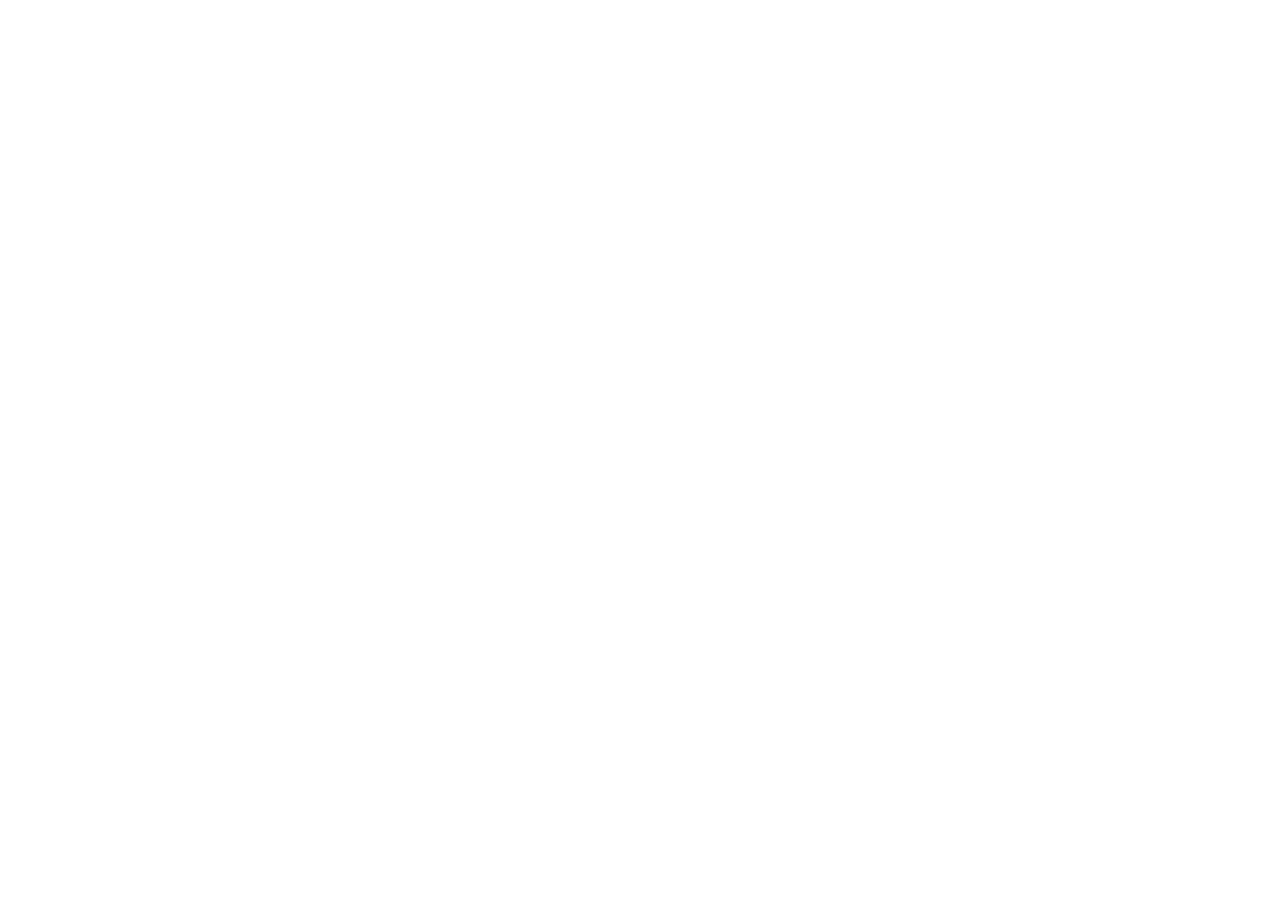
==== jhonnes.html @ a05415ae "Add files via upload" ====
<!DOCTYPE html>
<html lang="en">
<head>
    <meta charset="UTF-8">
    <meta name="viewport" content="width=device-width, initial-scale=1.0">
    <title>tarefas</title>
</head>
<body onload="tarefas()">
    <script src="script.js"></script>
    
</body>
</html>
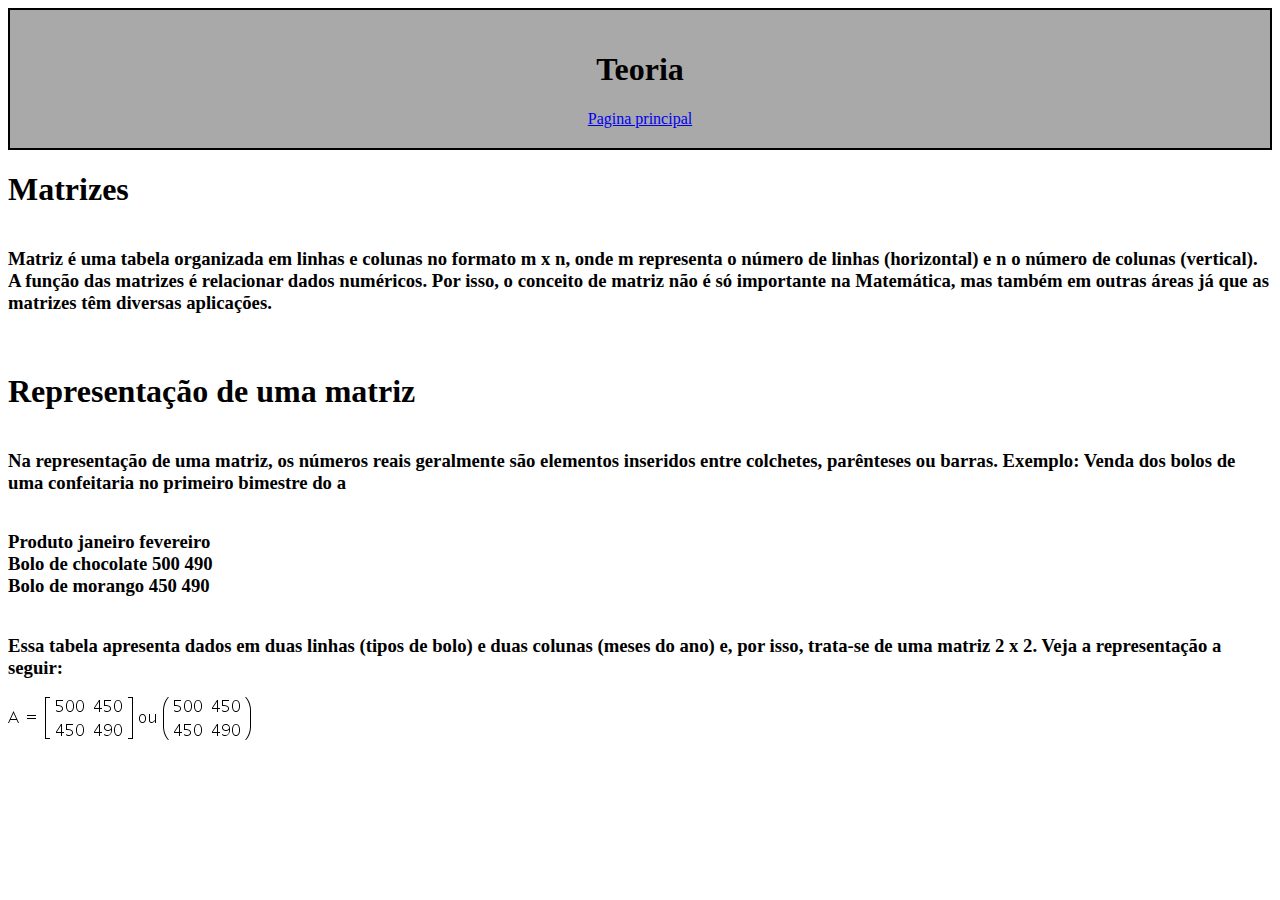
==== commit 20b9adac: "Add files via upload" ====
--- a/jhonnes.html
+++ b/jhonnes.html
@@ -3,10 +3,35 @@
 <head>
     <meta charset="UTF-8">
     <meta name="viewport" content="width=device-width, initial-scale=1.0">
-    <title>tarefas</title>
+    <link rel="stylesheet" href="style.css">
+    <title>Document</title>
 </head>
-<body onload="tarefas()">
-    <script src="script.js"></script>
-    
+<body>
+    <header>
+        <h1>Teoria</h1>
+        <a href="index.html">Pagina principal</a>
+    </header>
+    <h1 class="teoria">Matrizes</h1>
+        <h3 class="Teoria1">
+             Matriz é uma tabela organizada em linhas e colunas no formato m x n, onde m representa o número de linhas (horizontal) e n o número de colunas (vertical).
+            A função das matrizes é relacionar dados numéricos. Por isso, o conceito de matriz não é só importante na Matemática, mas também em outras áreas já que as matrizes têm diversas aplicações.
+        </h3><br>
+
+        <h1>Representação de uma matriz</h1>
+        <h3>Na representação de uma matriz, os números reais geralmente são elementos inseridos entre colchetes, parênteses ou barras.
+            Exemplo: Venda dos bolos de uma confeitaria no primeiro bimestre do a
+        </h3>
+
+        <h3>
+            Produto                      janeiro   fevereiro
+            <br>	             	
+            Bolo de chocolate             500       490
+            <br>	                 	  
+            Bolo de morango               450	    490	              
+        </h3>
+        <h3>
+            Essa tabela apresenta dados em duas linhas (tipos de bolo) e duas colunas (meses do ano) e, por isso, trata-se de uma matriz 2 x 2. Veja a representação a seguir:
+        </h3>
+        <img src="[data-uri]" alt="">
 </body>
 </html>--- a/style.css
+++ b/style.css
@@ -0,0 +1,89 @@
+.titulo{
+    text-align: center;
+    align-items: center;
+}
+body{
+    display: grid;
+    grid-template-areas: 
+    "cabe" "cabe"
+    "brac" "brac"
+    "prin" "prin"
+    "roda" "roda";
+}
+.verde{
+    color: green;
+}
+.vermelho{
+    color: red;
+}
+
+header{
+    background-color: darkgrey;
+    color: black;
+    padding: 20px;
+    text-align: center;
+    align-items: center;
+    border: solid 2px black;
+}
+nav{
+    background-color: #555;
+    color: #fff;
+    padding: 10px;
+}
+nav ul {
+    list-style-type: none;
+    padding: 0;
+    margin: 0;
+    display: flex;
+    justify-content: center;
+}
+nav ul li{
+    color: #fff;
+    text-decoration: none;
+}
+nav ul li a{
+    margin: 0 10px;
+}
+main{
+    border: solid 2px black;
+}
+.rodape{
+    background-color: darkgrey;
+    color: black;
+    height: auto;
+    width: 100%;
+    font-size: 14px;
+    font-family: helvetica;
+    border: solid black 2px;
+}
+.rodape a{
+    text-decoration: none;
+    color: white;
+}
+.rodape p{
+    margin-bottom: 5px;
+}
+.rodape-div{
+    display: flex;
+    flex-wrap: wrap;
+    width:100%;
+    margin: auto;
+    align-items: stretch;
+    padding: 60px 10px 40px 10px;
+}
+.rodape-div-1, .rodape-div-2, .rodape-div-3, .rodape-div-4{
+    display: flex;
+    width: calc(100% / 4 - 20px);
+    padding: 10px;
+}
+.rodape span{
+    font-size: 20px;
+    color: white;
+}
+.rodape-direitos{
+    width: calc(100% - 20px);
+    background-color: black;
+    padding: 10px;
+    margin: 0px;
+    text-align: center;
+}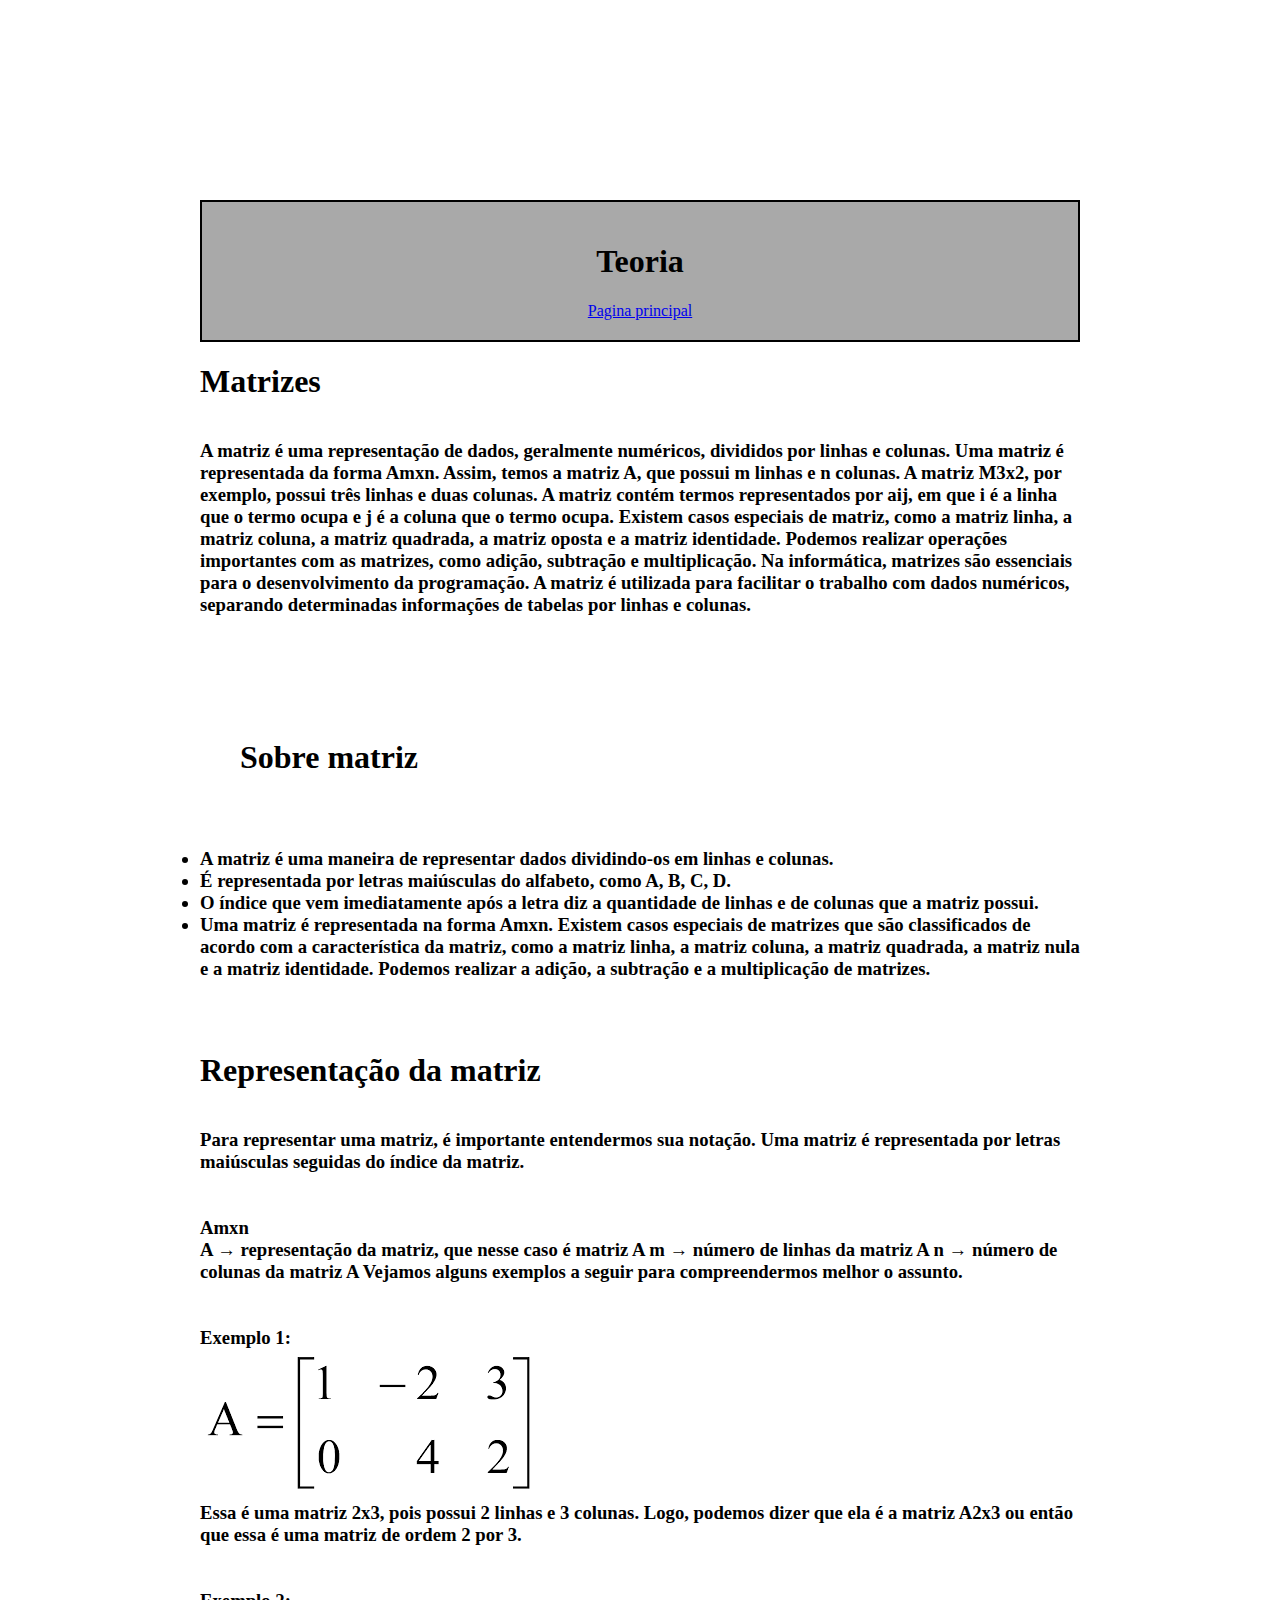
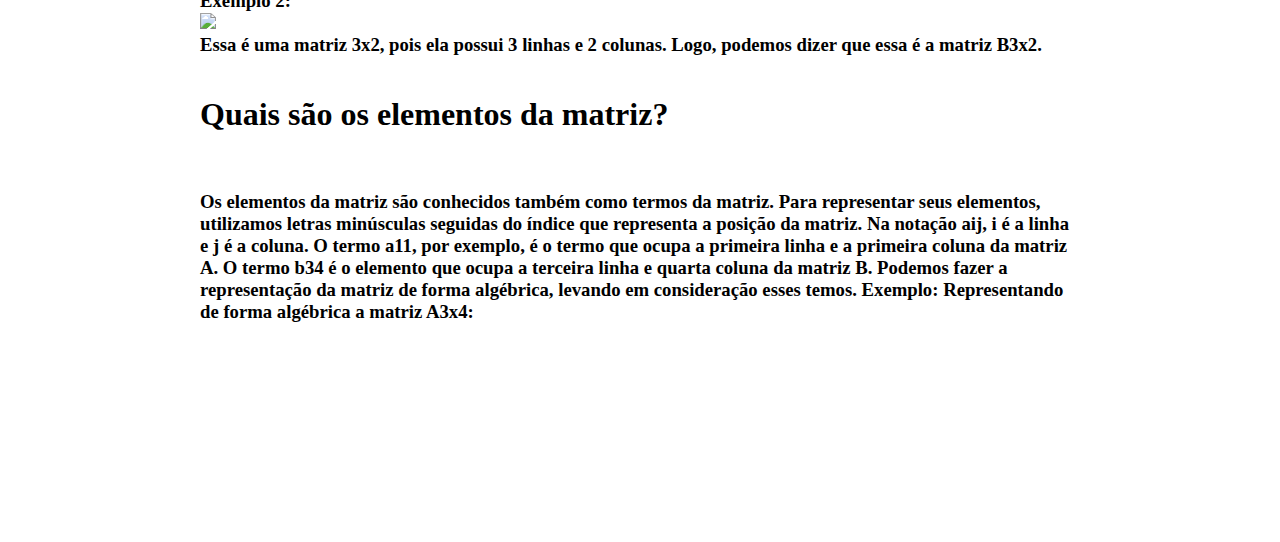
==== commit e088ba01: "Add files via upload" ====
--- a/jhonnes.html
+++ b/jhonnes.html
@@ -13,25 +13,66 @@
     </header>
     <h1 class="teoria">Matrizes</h1>
         <h3 class="Teoria1">
-             Matriz é uma tabela organizada em linhas e colunas no formato m x n, onde m representa o número de linhas (horizontal) e n o número de colunas (vertical).
-            A função das matrizes é relacionar dados numéricos. Por isso, o conceito de matriz não é só importante na Matemática, mas também em outras áreas já que as matrizes têm diversas aplicações.
-        </h3><br>
+            A matriz é uma representação de dados, geralmente numéricos, divididos por linhas e colunas.
+            Uma matriz é representada da forma Amxn. Assim, temos a matriz A, que possui m linhas e n colunas. 
+            A matriz M3x2, por exemplo, possui três linhas e duas colunas. A matriz contém termos representados por aij,
+            em que i é a linha que o termo ocupa e j é a coluna que o termo ocupa.
+            Existem casos especiais de matriz, como a matriz linha, a matriz coluna, a matriz quadrada, a matriz oposta e a matriz identidade.
+            Podemos realizar operações importantes com as matrizes, como adição, subtração e multiplicação.
+            Na informática, matrizes são essenciais para o desenvolvimento da programação. 
+            A matriz é utilizada para facilitar o trabalho com dados numéricos, separando determinadas informações de tabelas por linhas e colunas.
+           </h3><br>
 
-        <h1>Representação de uma matriz</h1>
-        <h3>Na representação de uma matriz, os números reais geralmente são elementos inseridos entre colchetes, parênteses ou barras.
-            Exemplo: Venda dos bolos de uma confeitaria no primeiro bimestre do a
-        </h3>
+       <p><h1> <ul>Sobre matriz</h1>
+     <h3><li> A matriz é uma maneira de representar dados dividindo-os em linhas e colunas.</li>
+        
+       <li> É representada por letras maiúsculas do alfabeto, como A, B, C, D.</li>
+        
+       <li> O índice que vem imediatamente após a letra diz a quantidade de linhas e de colunas que a matriz possui. </li>
+        
+        <li>Uma matriz é representada na forma Amxn.
+        Existem casos especiais de matrizes que são classificados de acordo com a característica da matriz, como a matriz linha, a matriz coluna,
+        a matriz quadrada, a matriz nula e a matriz identidade.
+        Podemos realizar a adição, a subtração e a multiplicação de matrizes.</li></h3></ul></p>
 
-        <h3>
-            Produto                      janeiro   fevereiro
-            <br>	             	
-            Bolo de chocolate             500       490
-            <br>	                 	  
-            Bolo de morango               450	    490	              
-        </h3>
-        <h3>
-            Essa tabela apresenta dados em duas linhas (tipos de bolo) e duas colunas (meses do ano) e, por isso, trata-se de uma matriz 2 x 2. Veja a representação a seguir:
-        </h3>
-        <img src="[data-uri]" alt="">
-</body>
+       <h1> Representação da matriz</h1>
+        <h3>Para representar uma matriz, é importante entendermos sua notação. Uma matriz é representada por letras maiúsculas seguidas do índice da matriz.
+        <br> <br> <br>
+        Amxn
+        <br>
+        A → representação da matriz, que nesse caso é matriz A
+        
+        m → número de linhas da matriz A
+        
+        n → número de colunas da matriz A
+        
+        Vejamos alguns exemplos a seguir para compreendermos melhor o assunto.
+        <br> <br> <br>
+        Exemplo 1:
+        <br>
+        <img src="[data-uri]">
+        <br>
+        Essa é uma matriz 2x3, pois possui 2 linhas e 3 colunas. Logo, podemos dizer que ela é a matriz A2x3 ou então que essa é uma matriz de ordem 2 por 3.
+        <br> <br> <br>
+        Exemplo 2:
+        <br>
+        <img src="https://3.bp.blogspot.com/-1TGerkRxGos/V5gExt11DVI/AAAAAAAAAtU/e-UtuXvfZSoNjdRt4Lti38lBczvydSD3wCLcB/s1600/Mat_05.png">
+        <br>
+        Essa é uma matriz 3x2, pois ela possui 3 linhas e 2 colunas. Logo, podemos dizer que essa é a matriz B3x2. </h3>
+
+
+        <h1>Quais são os elementos da matriz?</h1><br>
+        <h3>Os elementos da matriz são conhecidos também como termos da matriz. Para representar seus elementos, utilizamos letras minúsculas seguidas
+             do índice que representa a posição da matriz. Na notação aij, i é a linha e j é a coluna.
+        
+        O termo a11, por exemplo, é o termo que ocupa a primeira linha e a primeira coluna da matriz A.
+        O termo b34 é o elemento que ocupa a terceira linha e quarta coluna da matriz B. Podemos fazer a representação
+        da matriz de forma algébrica, levando em consideração esses temos.
+        
+        Exemplo:
+        
+        Representando de forma algébrica a matriz A3x4:</h3>
+
+
+
 </html>--- a/style.css
+++ b/style.css
@@ -10,6 +10,12 @@
     "prin" "prin"
     "roda" "roda";
 }
+
+body{
+    margin: 200px;
+}
+
+
 .verde{
     color: green;
 }
@@ -86,4 +92,9 @@
     padding: 10px;
     margin: 0px;
     text-align: center;
+}
+
+
+.dissertativas{
+    
 }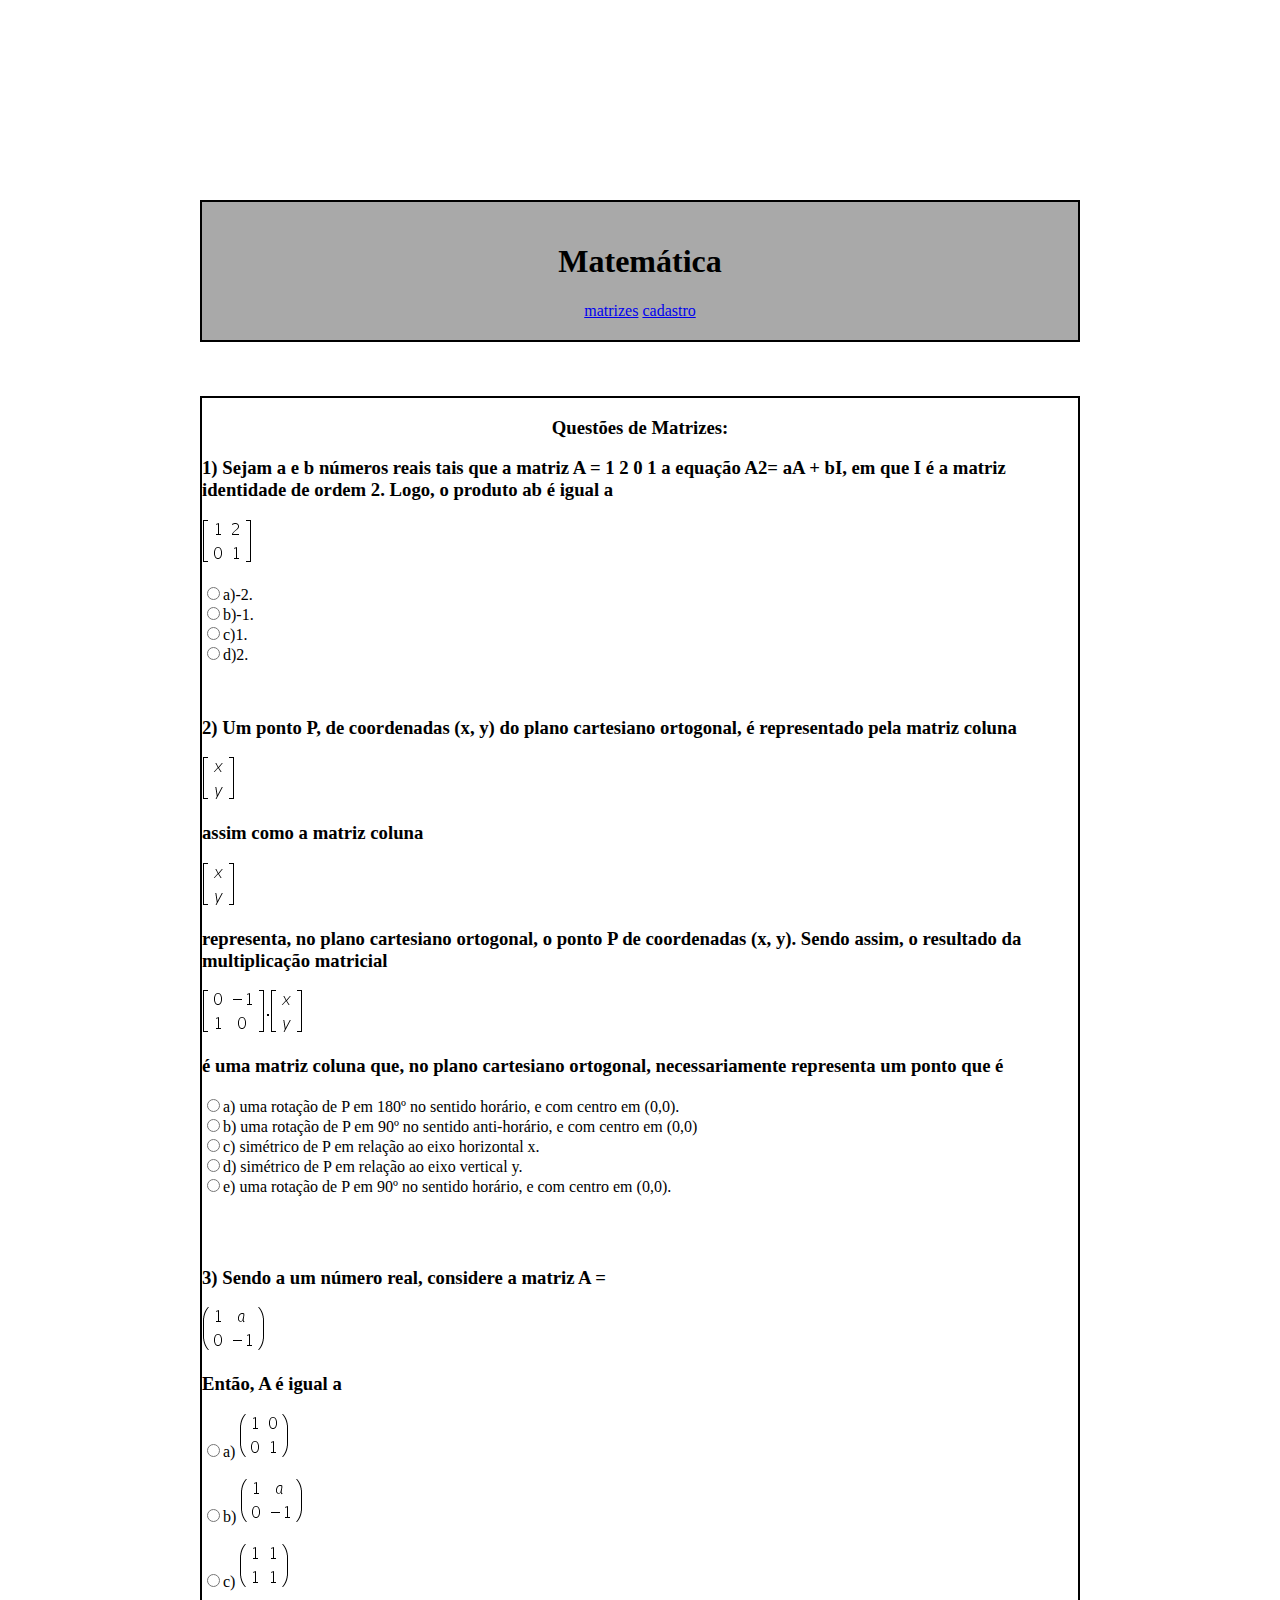
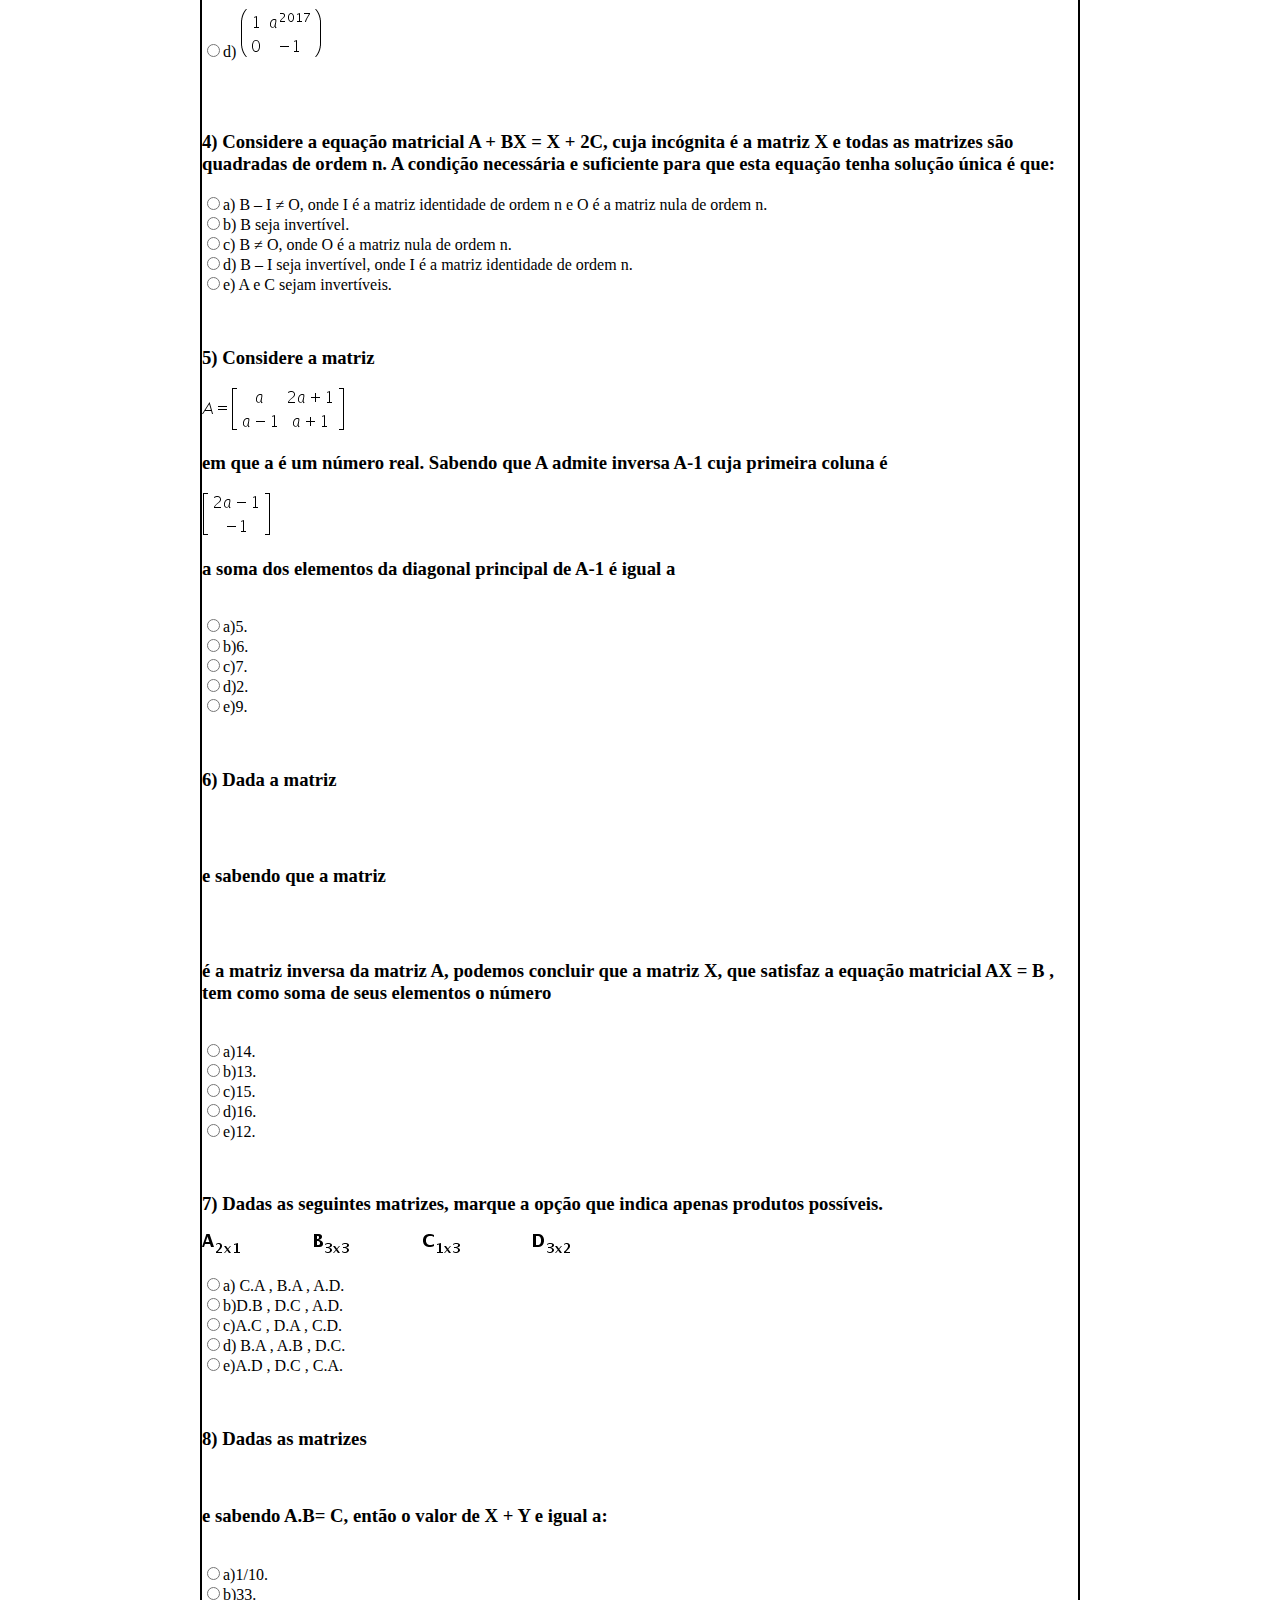
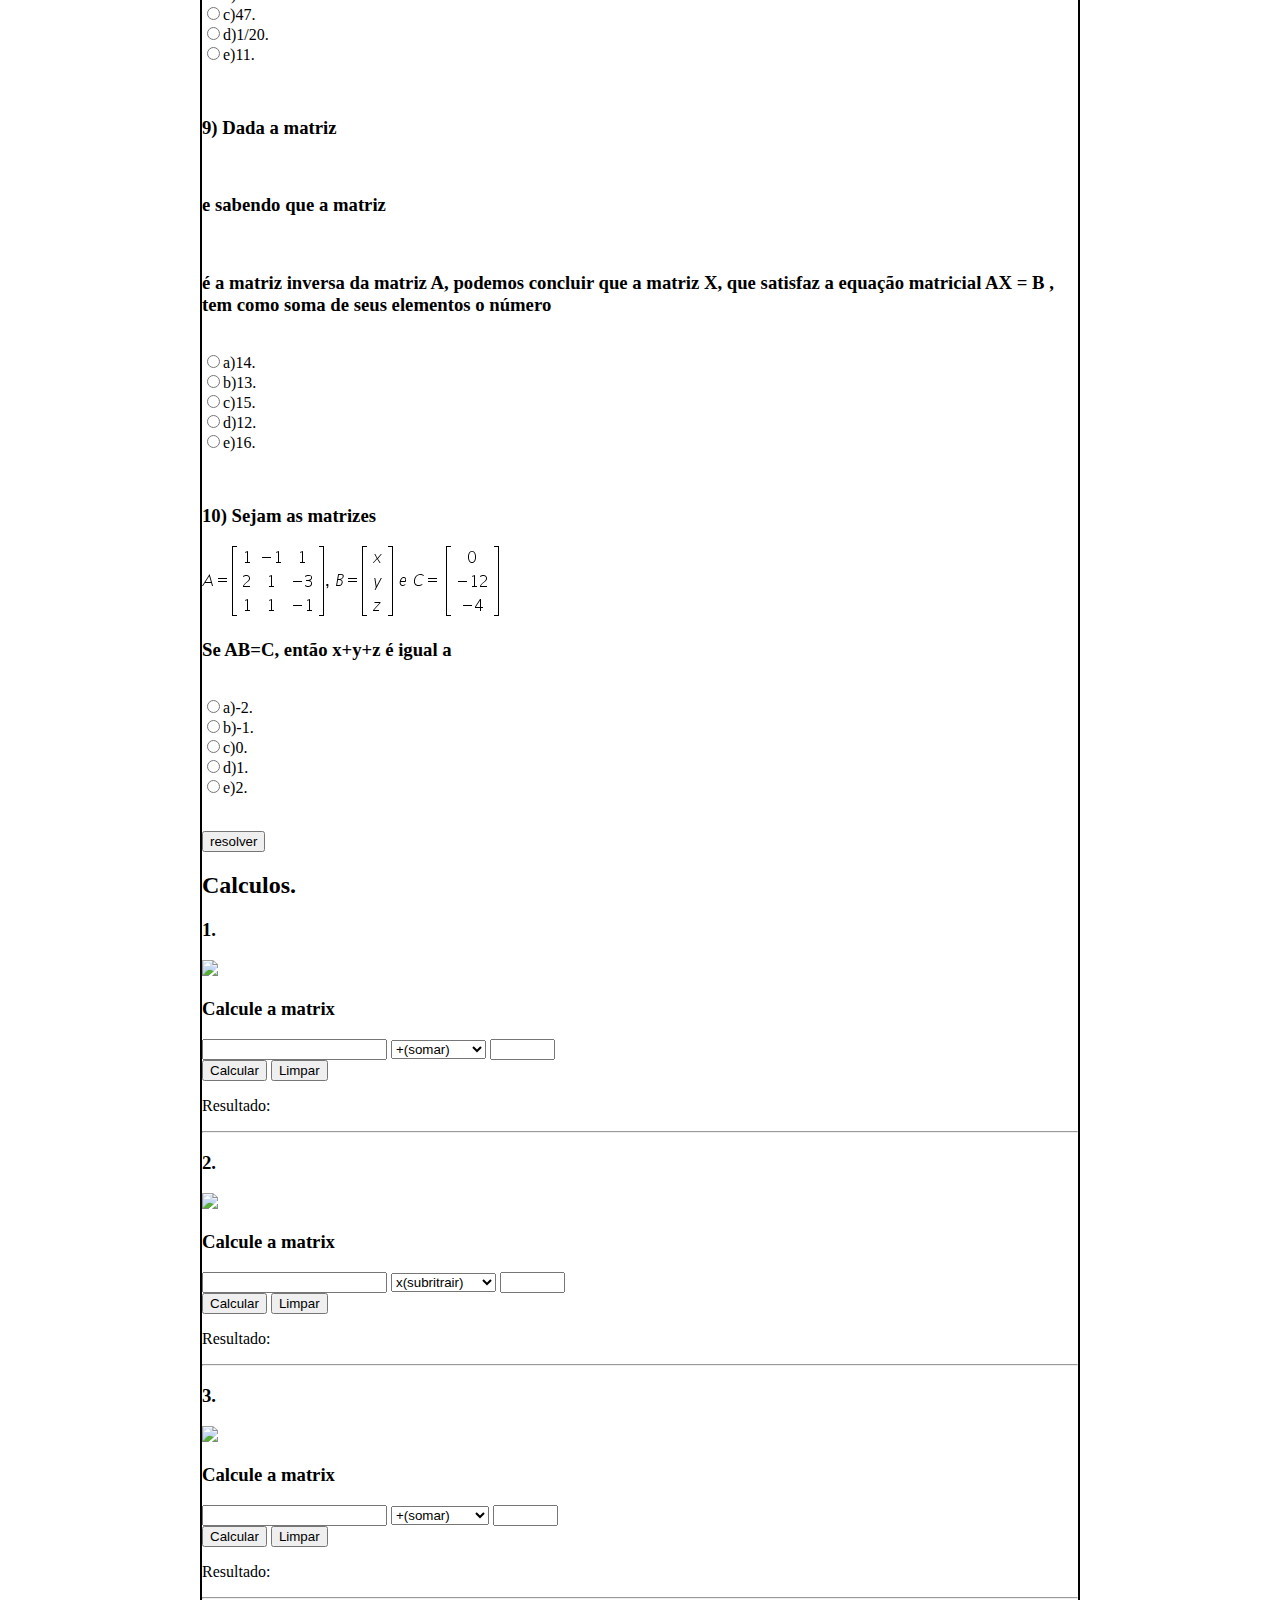
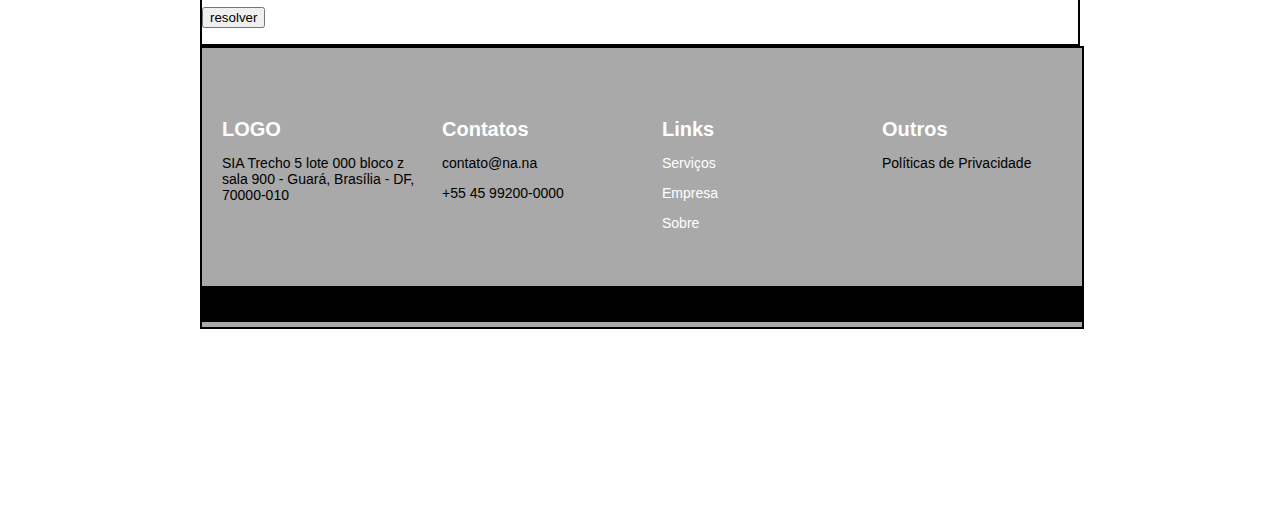
==== commit 4e700f4a: "Update jhonnes.html" ====
--- a/jhonnes.html
+++ b/jhonnes.html
@@ -4,75 +4,275 @@
     <meta charset="UTF-8">
     <meta name="viewport" content="width=device-width, initial-scale=1.0">
     <link rel="stylesheet" href="style.css">
-    <title>Document</title>
+    <title>tarefas</title>
 </head>
-<body>
+<body onload="inclui_nome()">
     <header>
-        <h1>Teoria</h1>
-        <a href="index.html">Pagina principal</a>
+                <h1>Matemática</h1>
+                <a href="jhonnes.html">matrizes</a>
+                <a href="cadastro.html">cadastro</a>
+
     </header>
-    <h1 class="teoria">Matrizes</h1>
-        <h3 class="Teoria1">
-            A matriz é uma representação de dados, geralmente numéricos, divididos por linhas e colunas.
-            Uma matriz é representada da forma Amxn. Assim, temos a matriz A, que possui m linhas e n colunas. 
-            A matriz M3x2, por exemplo, possui três linhas e duas colunas. A matriz contém termos representados por aij,
-            em que i é a linha que o termo ocupa e j é a coluna que o termo ocupa.
-            Existem casos especiais de matriz, como a matriz linha, a matriz coluna, a matriz quadrada, a matriz oposta e a matriz identidade.
-            Podemos realizar operações importantes com as matrizes, como adição, subtração e multiplicação.
-            Na informática, matrizes são essenciais para o desenvolvimento da programação. 
-            A matriz é utilizada para facilitar o trabalho com dados numéricos, separando determinadas informações de tabelas por linhas e colunas.
-           </h3><br>
-
-       <p><h1> <ul>Sobre matriz</h1>
-     <h3><li> A matriz é uma maneira de representar dados dividindo-os em linhas e colunas.</li>
-        
-       <li> É representada por letras maiúsculas do alfabeto, como A, B, C, D.</li>
-        
-       <li> O índice que vem imediatamente após a letra diz a quantidade de linhas e de colunas que a matriz possui. </li>
-        
-        <li>Uma matriz é representada na forma Amxn.
-        Existem casos especiais de matrizes que são classificados de acordo com a característica da matriz, como a matriz linha, a matriz coluna,
-        a matriz quadrada, a matriz nula e a matriz identidade.
-        Podemos realizar a adição, a subtração e a multiplicação de matrizes.</li></h3></ul></p>
-
-       <h1> Representação da matriz</h1>
-        <h3>Para representar uma matriz, é importante entendermos sua notação. Uma matriz é representada por letras maiúsculas seguidas do índice da matriz.
-        <br> <br> <br>
-        Amxn
-        <br>
-        A → representação da matriz, que nesse caso é matriz A
-        
-        m → número de linhas da matriz A
-        
-        n → número de colunas da matriz A
-        
-        Vejamos alguns exemplos a seguir para compreendermos melhor o assunto.
-        <br> <br> <br>
-        Exemplo 1:
-        <br>
-        <img src="[data-uri]">
-        <br>
-        Essa é uma matriz 2x3, pois possui 2 linhas e 3 colunas. Logo, podemos dizer que ela é a matriz A2x3 ou então que essa é uma matriz de ordem 2 por 3.
-        <br> <br> <br>
-        Exemplo 2:
-        <br>
-        <img src="https://3.bp.blogspot.com/-1TGerkRxGos/V5gExt11DVI/AAAAAAAAAtU/e-UtuXvfZSoNjdRt4Lti38lBczvydSD3wCLcB/s1600/Mat_05.png">
-        <br>
-        Essa é uma matriz 3x2, pois ela possui 3 linhas e 2 colunas. Logo, podemos dizer que essa é a matriz B3x2. </h3>
-
-
-        <h1>Quais são os elementos da matriz?</h1><br>
-        <h3>Os elementos da matriz são conhecidos também como termos da matriz. Para representar seus elementos, utilizamos letras minúsculas seguidas
-             do índice que representa a posição da matriz. Na notação aij, i é a linha e j é a coluna.
-        
-        O termo a11, por exemplo, é o termo que ocupa a primeira linha e a primeira coluna da matriz A.
-        O termo b34 é o elemento que ocupa a terceira linha e quarta coluna da matriz B. Podemos fazer a representação
-        da matriz de forma algébrica, levando em consideração esses temos.
-        
-        Exemplo:
-        
-        Representando de forma algébrica a matriz A3x4:</h3>
-
-
-
-</html>+    <div class="container">
+    <br>
+    <br>
+    <br>
+    <aside>
+         
+    </aside>
+    <main>
+    <h3 class="titulo"> Questões de Matrizes: </h3>
+    <p id="inclui_nome"></p>
+    <script src="script.js"></script>
+    <form class="questoes">
+        <h3>1) Sejam a e b números reais tais que a matriz A = 1 2  0 1  a equação A2= aA + bI, em que I é a matriz identidade de ordem 2. Logo, o produto ab é igual a</h3>
+        <img src="[data-uri]"><br>
+        <br><input class="alternativas" type="radio" name="questao1" value="correto">a)-2.<br>
+        <input type="radio" name="questao1" value="incorreto">b)-1.<br>
+        <input type="radio" name="questao1" value="incorreto">c)1.<br>
+        <input type="radio" name="questao1" value="incorreto">d)2. <br>
+        <p id="resp_correta_1" class="verde"></p><p id="resp_errada_1" class="vermelho"></p>
+        <br>
+        
+
+
+        <h3>2) Um ponto P, de coordenadas (x, y) do plano cartesiano ortogonal, é representado pela matriz coluna</h3>
+        <img src="[data-uri]">
+        <h3>assim como a matriz coluna</h3>
+        <img src="[data-uri]">
+        <h3>representa, no plano cartesiano ortogonal, o ponto P de coordenadas (x, y). Sendo assim, o resultado da multiplicação matricial</h3>
+        <img src="[data-uri]">
+        <h3>é uma matriz coluna que, no plano cartesiano ortogonal, necessariamente representa um ponto que é</h3>
+        <input type="radio" name="questao2" value="incorreto">a) uma rotação de P em 180º no sentido horário, e com centro em (0,0).<br>
+        <input type="radio" name="questao2" value="correto">b) uma rotação de P em 90º no sentido anti-horário, e com centro em (0,0)<br>
+        <input type="radio" name="questao2" value="incorreto">c) simétrico de P em relação ao eixo horizontal x.<br>
+        <input type="radio" name="questao2" value="incorreto">d) simétrico de P em relação ao eixo vertical y.<br>
+        <input type="radio" name="questao2" value="incorreto">e) uma rotação de P em 90º no sentido horário, e com centro em (0,0).<br>
+        <p id="resp_correta_2" class="verde"></p><p id="resp_errada_2" class="vermelho"></p>
+        <br>
+        <br>
+
+
+
+        <h3>3) Sendo a um número real, considere a matriz A =</h3>
+        <img src="[data-uri]">
+        <h3>Então, A é igual a</h3>
+        <input type="radio" name="questao3" value="incorreto">a) <img src="[data-uri]" ><br>
+        <br>
+        <input type="radio" name="questao3" value="correto">b) <img src="[data-uri]" alt=""><br>
+        <br>
+        <input type="radio" name="questao3" value="incorreto">c) <img src="[data-uri]" alt=""><br>
+        <br>
+        <input type="radio" name="questao3" value="incorreto">d) <img src="[data-uri]"><br>
+        <p id="resp_correta_3" class="verde"></p><p id="resp_errada_3" class="vermelho"></p>
+        <br>
+        <br>
+
+
+        <h3>4) Considere a equação matricial A + BX = X + 2C, cuja incógnita é a matriz X e todas as matrizes são quadradas de ordem n. A condição necessária e suficiente para que esta equação tenha solução única é que:</h3>
+        <input type="radio" name="questao4" value="incorreto">a) B – I ≠ O, onde I é a matriz identidade de ordem n e O é a matriz nula de ordem n.<br>
+        <input type="radio" name="questao4" value="incorreto">b) B seja invertível.<br>
+        <input type="radio" name="questao4" value="incorreto">c) B ≠ O, onde O é a matriz nula de ordem n.<br>
+        <input type="radio" name="questao4" value="correto">d) B – I seja invertível, onde I é a matriz identidade de ordem n.<br>
+        <input type="radio" name="questao4" value="incorreto">e) A e C sejam invertíveis. <br>
+        <p id="resp_correta_4" class="verde"></p><p id="resp_errada_4" class="vermelho"></p>
+        <br>
+
+
+
+        <h3>5) Considere a matriz</h3>
+        <img src="[data-uri]" alt="">
+        <h3> em que a é um número real. Sabendo que A admite inversa A-1 cuja primeira coluna é</h3>
+        <img src="[data-uri]" alt="">
+        <h3>a soma dos elementos da diagonal principal de A-1 é igual a</h3>
+        <br><input type="radio" name="questao5" value="correto">a)5. <br>
+        <input type="radio" name="questao5" value="incorreto">b)6. <br>
+        <input type="radio" name="questao5" value="incorreto">c)7. <br>
+        <input type="radio" name="questao5" value="incorreto">d)2.<br>
+        <input type="radio" name="questao5" value="incorreto">e)9. <br>
+        <p id="resp_correta_5" class="verde"></p><p id="resp_errada_5" class="vermelho"></p>
+        <br>
+
+
+
+        <h3>6) Dada a matriz</h3><br>
+        <img src="https://static.todamateria.com.br/upload/im/ag/image-535.jpg?auto_optimize=low" alt="">
+        <h3>e sabendo que a matriz</h3><br>
+        <img src="https://static.todamateria.com.br/upload/im/ag/image-536.jpg?auto_optimize=low" alt="">
+        <h3>é a matriz inversa da matriz A, podemos concluir que a matriz X, que satisfaz a equação matricial AX = B , tem como soma de seus elementos o número</h3>
+        <br><input type="radio" name="questao6" value="incorreto">a)14. <br>
+        <input type="radio" name="questao6" value="correto">b)13. <br>
+        <input type="radio" name="questao6" value="incorreto">c)15. <br>
+        <input type="radio" name="questao6" value="incorreto">d)16. <br>
+        <input type="radio" name="FHV3wYJD5Ry0fB7wntQzi7CnfIecuwCPwfKXmpEVKjSUUjCFogyIF9cFdGqTkwBsbsD8alOCPZ1C3Xco6AwbgNuTaiBkUbNJOxMnUIZPK2KRUKOTyn
+        
+        
+        
+    
+        " value="incorreto">e)12. <br>
+        <p id="resp_correta_6" class="verde"></p><p id="resp_errada_6" class="vermelho"></p>
+        <br>
+
+
+
+        <h3>7) Dadas as seguintes matrizes, marque a opção que indica apenas produtos possíveis.</h3>
+        <img src="[data-uri]" alt=""><br>
+        <br><input type="radio" name="questao7" value="incorreto">a) C.A , B.A , A.D. <br>
+        <input type="radio" name="questao7" value="incorreto">b)D.B , D.C , A.D. <br>
+        <input type="radio" name="questao7" value="correto">c)A.C , D.A , C.D. <br>
+        <input type="radio" name="questao7" value="incorreto">d) B.A , A.B , D.C. <br>
+        <input type="radio" name="questao7" value="incorreto">e)A.D , D.C , C.A.<br>
+        <p id="resp_correta_7" class="verde"></p><p id="resp_errada_7" class="vermelho"></p>
+        <br>
+
+
+
+        <h3>8) Dadas as matrizes</h3> 
+        <img src="https://static.todamateria.com.br/upload/im/ag/image-534.jpg?auto_optimize=low" alt="">
+        <h3>e sabendo A.B= C, então o valor de X + Y e igual a: </h3>
+        <br><input type="radio" name="questao8" value="incorreto">a)1/10.<br>
+        <input type="radio" name="questao8" value="incorreto">b)33. <br>
+        <input type="radio" name="questao8" value="correto">c)47. <br>
+        <input type="radio" name="questao8" value="incorreto">d)1/20. <br>
+        <input type="radio" name="questao8" value="incorreto">e)11. <br>
+        <p id="resp_correta_8" class="verde"></p><p id="resp_errada_8" class="vermelho"></p>
+        <br>
+
+
+
+        <h3>9) Dada a matriz</h3>
+        <img src="https://static.todamateria.com.br/upload/im/ag/image-535.jpg?auto_optimize=low" alt="">
+        <h3>e sabendo que a matriz</h3>
+        <img src="https://static.todamateria.com.br/upload/im/ag/image-536.jpg?auto_optimize=low" alt="">
+        <h3>é a matriz inversa da matriz A, podemos concluir que a matriz X, que satisfaz a equação matricial AX = B , tem como soma de seus elementos o número</h3>
+        <br><input type="radio" name="questao9" value="incorreto">a)14. <br>
+        <input type="radio" name="questao9" value="correto">b)13. <br>
+        <input type="radio" name="questao9" value="incorreto">c)15. <br>
+        <input type="radio" name="questao9" value="incorreto">d)12. <br>
+        <input type="radio" name="questao9" value="incorreto">e)16. <br>
+        <p id="resp_correta_9" class="verde"></p><p id="resp_errada_9" class="vermelho"></p>
+        <br>
+
+
+
+        <h3>10)  Sejam as matrizes</h3>
+        <img src=" [data-uri]" alt="">
+        <h3>Se AB=C, então x+y+z é igual a</h3>
+        <br><input type="radio" name="questao10" value="incorreto">a)-2. <br>
+        <input type="radio" name="questao10" value="correto">b)-1. <br>
+        <input type="radio" name="questao10" value="incorreto">c)0. <br>
+        <input type="radio" name="questao10" value="incorreto">d)1. <br>
+        <input type="radio" name="questao10" value="incorreto">e)2. <br>
+        <p id="resp_correta_10" class="verde"></p><p id="resp_errada_10" class="vermelho"></p>
+        <br>
+        <button type="button" onclick="funcao_resposta()">resolver</button>
+    
+        <h2 class="dissertativas">Calculos.</h2>
+
+      <form id="matri"><!--Dissertativas-->
+        <h3>1.</h3> <img src="https://www.coladaweb.com/wp-content/uploads/2016/03/20160302-6.png">
+        <h3>Calcule a matrix</h3>
+        
+        <input type="---" id="matri">
+        <select id="operadores" onchange="ControleDeSelecao();">
+            <optgroup label="Calculos">
+                <option value="+">	+(somar)</option>
+                <option value="-">	-(subtrair)</option>
+            </optgroup>
+        </select>
+    <input type="text" id="txtValor2" size="5"><br>		
+    <input type="button" onclick="Calcular('coefA', 'coefB')" value="Calcular">
+    <input type="button" onclick="Limpar('coefA', 'coefB')" value="Limpar">
+    <p id="saida">Resultado:</p>
+    <hr>		
+
+    <h3>2.</h3> <img src="https://www.matematica.pt/images/faq/multiplicar-matrizes-impossivel.png">
+    <h3>Calcule a matrix</h3>
+    
+    <input type="---" id="matri">
+    <select id="operadores" onchange="ControleDeSelecao();">
+        <optgroup label="Calculos">
+            <option value="*">	x(subritrair)</option>
+            <option value="/">	:(dividir)</option>
+        </optgroup>
+    </select>
+<input type="text" id="txtValor2" size="5"><br>		
+<input type="button" onclick="Calcular('coefA', 'coefB')" value="Calcular">
+<input type="button" onclick="Limpar('coefA', 'coefB')" value="Limpar">
+<p id="saida">Resultado:</p>
+<hr>		
+
+<h3>3.</h3> <img src="https://pt-static.z-dn.net/files/da7/7f1aef79943a37b806f1c349756d7933.jpg">
+<h3>Calcule a matrix</h3>
+
+<input type="---" id="matri">
+<select id="operadores" onchange="ControleDeSelecao();">
+    <optgroup label="Calculos">
+        <option value="+">	+(somar)</option>
+        <option value="-">	-(subitrair)</option>
+    </optgroup>
+</select>
+<input type="text" id="txtValor2" size="5"><br>		
+<input type="button" onclick="Calcular('coefA', 'coefB')" value="Calcular">
+<input type="button" onclick="Limpar('coefA', 'coefB')" value="Limpar">
+<p id="saida">Resultado:</p>
+<hr>		
+
+
+
+
+        <button type="button" id="solveEquation">resolver</button>
+        <p id="result"></p>
+    </form>
+
+
+
+    
+    <p id="quantos_acertos"></p>
+    </main>
+    <footer class="rodape" id="contato">
+        <div class="rodape-div">
+    
+            <div class="rodape-div-1">
+                <div class="rodape-div-1-coluna">
+                    <!-- elemento -->
+                    <span><b>LOGO</b></span>
+                    <p>SIA Trecho 5 lote 000 bloco z sala 900 - Guará, Brasília - DF, 70000-010</p>
+                </div>
+            </div>
+    
+            <div class="rodape-div-2">
+                <div class="rodape-div-2-coluna">
+                    <!-- elemento -->
+                    <span><b>Contatos</b></span>
+                    <p>contato@na.na</p>
+                    <p>+55 45 99200-0000</p>
+                </div>
+            </div>
+    
+            <div class="rodape-div-3">
+                <div class="rodape-div-3-coluna">
+                    <!-- elemento -->
+                    <span><b>Links</b></span>
+                    <p><a href="#servicos">Serviços</a></p>
+                    <p><a href="#empresa">Empresa</a></p>
+                    <p><a href="#sobre">Sobre</a></p>
+                </div>
+            </div>
+    
+            <div class="rodape-div-4">
+                <div class="rodape-div-4-coluna">
+                    <!-- elemento -->
+                    <span><b>Outros</b></span>
+                    <p>Políticas de Privacidade</p>
+                </div>
+            </div>
+    
+        </div>
+        <p class="rodape-direitos">Copyright © 2023 – Todos os Direitos Reservados.</p>
+    </footer>
+
+    </div>
+</body>
+
+</html>
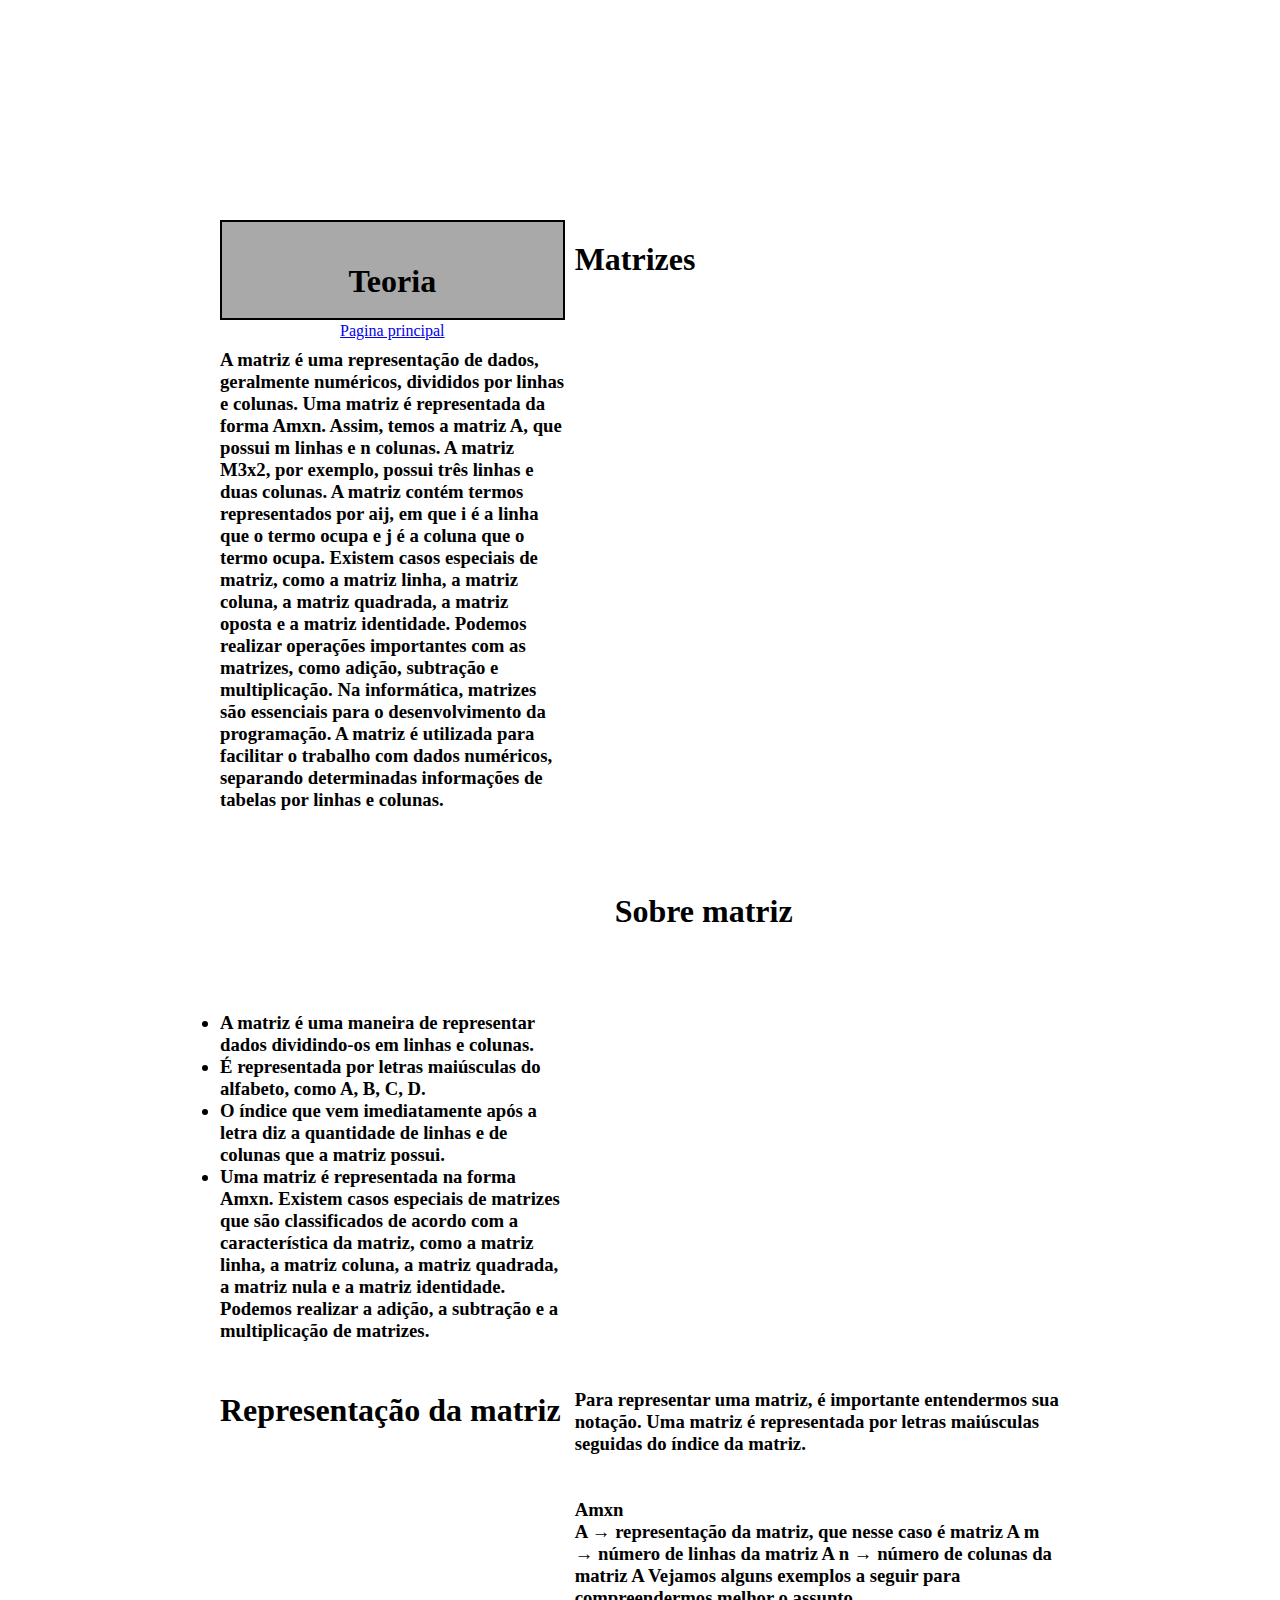
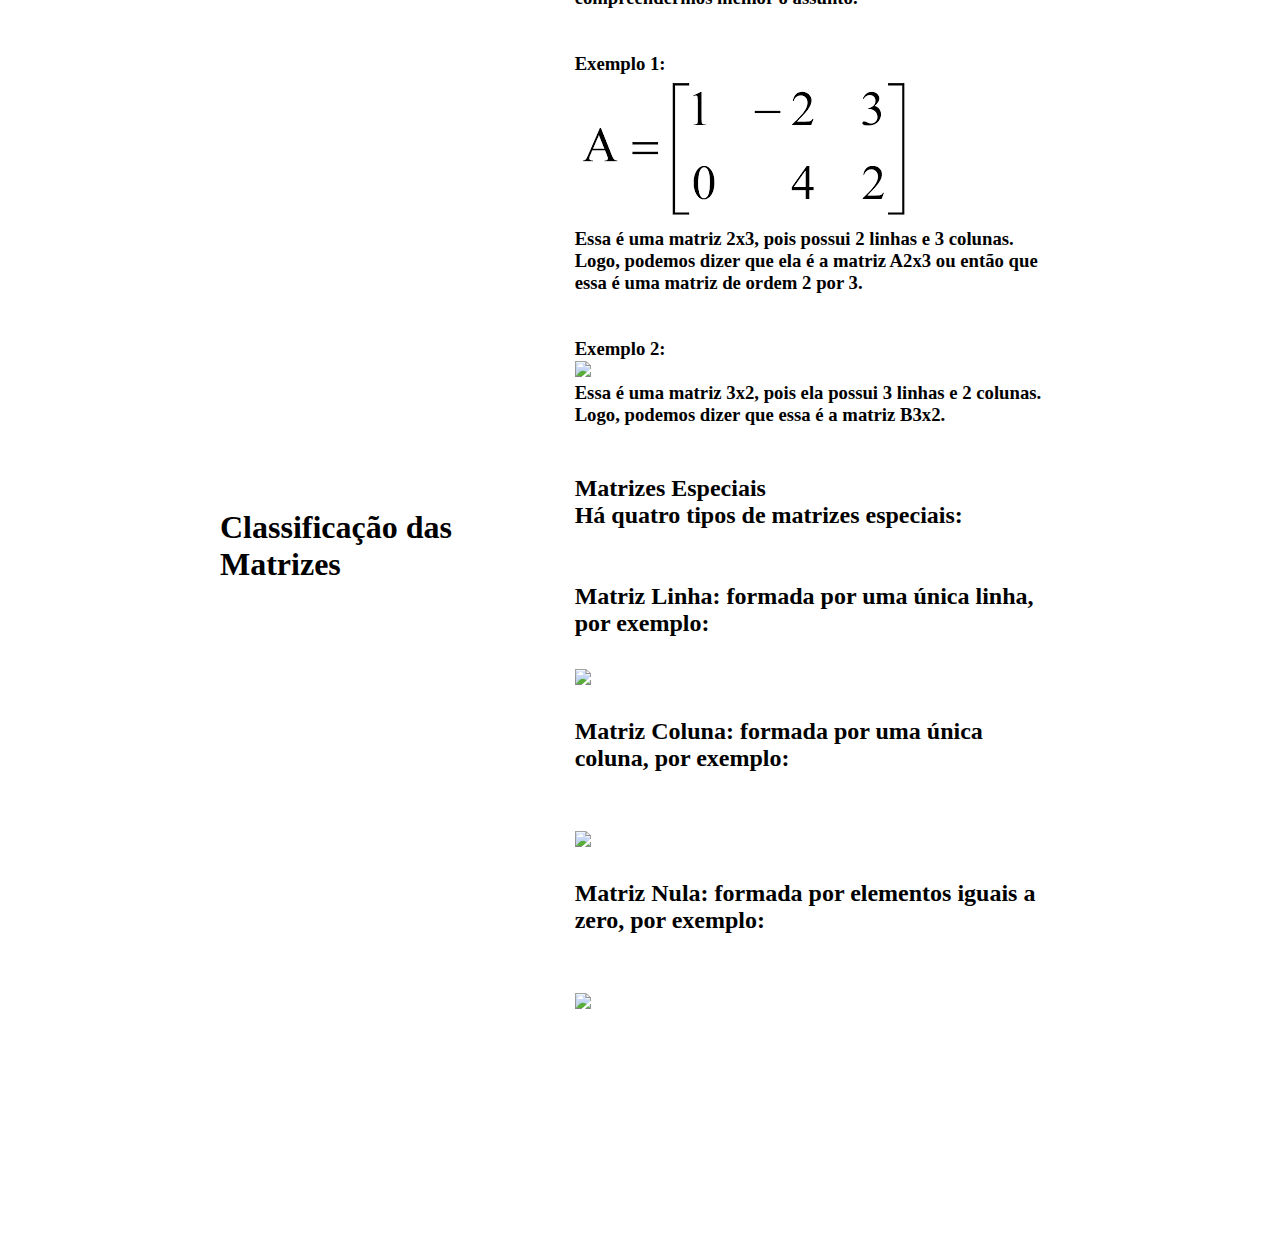
==== commit 49a34f7b: "Add files via upload" ====
--- a/jhonnes.html
+++ b/jhonnes.html
@@ -1,278 +1,79 @@
-<!DOCTYPE html>
-<html lang="en">
-<head>
-    <meta charset="UTF-8">
-    <meta name="viewport" content="width=device-width, initial-scale=1.0">
-    <link rel="stylesheet" href="style.css">
-    <title>tarefas</title>
-</head>
-<body onload="inclui_nome()">
-    <header>
-                <h1>Matemática</h1>
-                <a href="jhonnes.html">matrizes</a>
-                <a href="cadastro.html">cadastro</a>
-
-    </header>
-    <div class="container">
-    <br>
-    <br>
-    <br>
-    <aside>
-         
-    </aside>
-    <main>
-    <h3 class="titulo"> Questões de Matrizes: </h3>
-    <p id="inclui_nome"></p>
-    <script src="script.js"></script>
-    <form class="questoes">
-        <h3>1) Sejam a e b números reais tais que a matriz A = 1 2  0 1  a equação A2= aA + bI, em que I é a matriz identidade de ordem 2. Logo, o produto ab é igual a</h3>
-        <img src="[data-uri]"><br>
-        <br><input class="alternativas" type="radio" name="questao1" value="correto">a)-2.<br>
-        <input type="radio" name="questao1" value="incorreto">b)-1.<br>
-        <input type="radio" name="questao1" value="incorreto">c)1.<br>
-        <input type="radio" name="questao1" value="incorreto">d)2. <br>
-        <p id="resp_correta_1" class="verde"></p><p id="resp_errada_1" class="vermelho"></p>
-        <br>
-        
-
-
-        <h3>2) Um ponto P, de coordenadas (x, y) do plano cartesiano ortogonal, é representado pela matriz coluna</h3>
-        <img src="[data-uri]">
-        <h3>assim como a matriz coluna</h3>
-        <img src="[data-uri]">
-        <h3>representa, no plano cartesiano ortogonal, o ponto P de coordenadas (x, y). Sendo assim, o resultado da multiplicação matricial</h3>
-        <img src="[data-uri]">
-        <h3>é uma matriz coluna que, no plano cartesiano ortogonal, necessariamente representa um ponto que é</h3>
-        <input type="radio" name="questao2" value="incorreto">a) uma rotação de P em 180º no sentido horário, e com centro em (0,0).<br>
-        <input type="radio" name="questao2" value="correto">b) uma rotação de P em 90º no sentido anti-horário, e com centro em (0,0)<br>
-        <input type="radio" name="questao2" value="incorreto">c) simétrico de P em relação ao eixo horizontal x.<br>
-        <input type="radio" name="questao2" value="incorreto">d) simétrico de P em relação ao eixo vertical y.<br>
-        <input type="radio" name="questao2" value="incorreto">e) uma rotação de P em 90º no sentido horário, e com centro em (0,0).<br>
-        <p id="resp_correta_2" class="verde"></p><p id="resp_errada_2" class="vermelho"></p>
-        <br>
-        <br>
-
-
-
-        <h3>3) Sendo a um número real, considere a matriz A =</h3>
-        <img src="[data-uri]">
-        <h3>Então, A é igual a</h3>
-        <input type="radio" name="questao3" value="incorreto">a) <img src="[data-uri]" ><br>
-        <br>
-        <input type="radio" name="questao3" value="correto">b) <img src="[data-uri]" alt=""><br>
-        <br>
-        <input type="radio" name="questao3" value="incorreto">c) <img src="[data-uri]" alt=""><br>
-        <br>
-        <input type="radio" name="questao3" value="incorreto">d) <img src="[data-uri]"><br>
-        <p id="resp_correta_3" class="verde"></p><p id="resp_errada_3" class="vermelho"></p>
-        <br>
-        <br>
-
-
-        <h3>4) Considere a equação matricial A + BX = X + 2C, cuja incógnita é a matriz X e todas as matrizes são quadradas de ordem n. A condição necessária e suficiente para que esta equação tenha solução única é que:</h3>
-        <input type="radio" name="questao4" value="incorreto">a) B – I ≠ O, onde I é a matriz identidade de ordem n e O é a matriz nula de ordem n.<br>
-        <input type="radio" name="questao4" value="incorreto">b) B seja invertível.<br>
-        <input type="radio" name="questao4" value="incorreto">c) B ≠ O, onde O é a matriz nula de ordem n.<br>
-        <input type="radio" name="questao4" value="correto">d) B – I seja invertível, onde I é a matriz identidade de ordem n.<br>
-        <input type="radio" name="questao4" value="incorreto">e) A e C sejam invertíveis. <br>
-        <p id="resp_correta_4" class="verde"></p><p id="resp_errada_4" class="vermelho"></p>
-        <br>
-
-
-
-        <h3>5) Considere a matriz</h3>
-        <img src="[data-uri]" alt="">
-        <h3> em que a é um número real. Sabendo que A admite inversa A-1 cuja primeira coluna é</h3>
-        <img src="[data-uri]" alt="">
-        <h3>a soma dos elementos da diagonal principal de A-1 é igual a</h3>
-        <br><input type="radio" name="questao5" value="correto">a)5. <br>
-        <input type="radio" name="questao5" value="incorreto">b)6. <br>
-        <input type="radio" name="questao5" value="incorreto">c)7. <br>
-        <input type="radio" name="questao5" value="incorreto">d)2.<br>
-        <input type="radio" name="questao5" value="incorreto">e)9. <br>
-        <p id="resp_correta_5" class="verde"></p><p id="resp_errada_5" class="vermelho"></p>
-        <br>
-
-
-
-        <h3>6) Dada a matriz</h3><br>
-        <img src="https://static.todamateria.com.br/upload/im/ag/image-535.jpg?auto_optimize=low" alt="">
-        <h3>e sabendo que a matriz</h3><br>
-        <img src="https://static.todamateria.com.br/upload/im/ag/image-536.jpg?auto_optimize=low" alt="">
-        <h3>é a matriz inversa da matriz A, podemos concluir que a matriz X, que satisfaz a equação matricial AX = B , tem como soma de seus elementos o número</h3>
-        <br><input type="radio" name="questao6" value="incorreto">a)14. <br>
-        <input type="radio" name="questao6" value="correto">b)13. <br>
-        <input type="radio" name="questao6" value="incorreto">c)15. <br>
-        <input type="radio" name="questao6" value="incorreto">d)16. <br>
-        <input type="radio" name="FHV3wYJD5Ry0fB7wntQzi7CnfIecuwCPwfKXmpEVKjSUUjCFogyIF9cFdGqTkwBsbsD8alOCPZ1C3Xco6AwbgNuTaiBkUbNJOxMnUIZPK2KRUKOTyn
-        
-        
-        
-    
-        " value="incorreto">e)12. <br>
-        <p id="resp_correta_6" class="verde"></p><p id="resp_errada_6" class="vermelho"></p>
-        <br>
-
-
-
-        <h3>7) Dadas as seguintes matrizes, marque a opção que indica apenas produtos possíveis.</h3>
-        <img src="[data-uri]" alt=""><br>
-        <br><input type="radio" name="questao7" value="incorreto">a) C.A , B.A , A.D. <br>
-        <input type="radio" name="questao7" value="incorreto">b)D.B , D.C , A.D. <br>
-        <input type="radio" name="questao7" value="correto">c)A.C , D.A , C.D. <br>
-        <input type="radio" name="questao7" value="incorreto">d) B.A , A.B , D.C. <br>
-        <input type="radio" name="questao7" value="incorreto">e)A.D , D.C , C.A.<br>
-        <p id="resp_correta_7" class="verde"></p><p id="resp_errada_7" class="vermelho"></p>
-        <br>
-
-
-
-        <h3>8) Dadas as matrizes</h3> 
-        <img src="https://static.todamateria.com.br/upload/im/ag/image-534.jpg?auto_optimize=low" alt="">
-        <h3>e sabendo A.B= C, então o valor de X + Y e igual a: </h3>
-        <br><input type="radio" name="questao8" value="incorreto">a)1/10.<br>
-        <input type="radio" name="questao8" value="incorreto">b)33. <br>
-        <input type="radio" name="questao8" value="correto">c)47. <br>
-        <input type="radio" name="questao8" value="incorreto">d)1/20. <br>
-        <input type="radio" name="questao8" value="incorreto">e)11. <br>
-        <p id="resp_correta_8" class="verde"></p><p id="resp_errada_8" class="vermelho"></p>
-        <br>
-
-
-
-        <h3>9) Dada a matriz</h3>
-        <img src="https://static.todamateria.com.br/upload/im/ag/image-535.jpg?auto_optimize=low" alt="">
-        <h3>e sabendo que a matriz</h3>
-        <img src="https://static.todamateria.com.br/upload/im/ag/image-536.jpg?auto_optimize=low" alt="">
-        <h3>é a matriz inversa da matriz A, podemos concluir que a matriz X, que satisfaz a equação matricial AX = B , tem como soma de seus elementos o número</h3>
-        <br><input type="radio" name="questao9" value="incorreto">a)14. <br>
-        <input type="radio" name="questao9" value="correto">b)13. <br>
-        <input type="radio" name="questao9" value="incorreto">c)15. <br>
-        <input type="radio" name="questao9" value="incorreto">d)12. <br>
-        <input type="radio" name="questao9" value="incorreto">e)16. <br>
-        <p id="resp_correta_9" class="verde"></p><p id="resp_errada_9" class="vermelho"></p>
-        <br>
-
-
-
-        <h3>10)  Sejam as matrizes</h3>
-        <img src=" [data-uri]" alt="">
-        <h3>Se AB=C, então x+y+z é igual a</h3>
-        <br><input type="radio" name="questao10" value="incorreto">a)-2. <br>
-        <input type="radio" name="questao10" value="correto">b)-1. <br>
-        <input type="radio" name="questao10" value="incorreto">c)0. <br>
-        <input type="radio" name="questao10" value="incorreto">d)1. <br>
-        <input type="radio" name="questao10" value="incorreto">e)2. <br>
-        <p id="resp_correta_10" class="verde"></p><p id="resp_errada_10" class="vermelho"></p>
-        <br>
-        <button type="button" onclick="funcao_resposta()">resolver</button>
-    
-        <h2 class="dissertativas">Calculos.</h2>
-
-      <form id="matri"><!--Dissertativas-->
-        <h3>1.</h3> <img src="https://www.coladaweb.com/wp-content/uploads/2016/03/20160302-6.png">
-        <h3>Calcule a matrix</h3>
-        
-        <input type="---" id="matri">
-        <select id="operadores" onchange="ControleDeSelecao();">
-            <optgroup label="Calculos">
-                <option value="+">	+(somar)</option>
-                <option value="-">	-(subtrair)</option>
-            </optgroup>
-        </select>
-    <input type="text" id="txtValor2" size="5"><br>		
-    <input type="button" onclick="Calcular('coefA', 'coefB')" value="Calcular">
-    <input type="button" onclick="Limpar('coefA', 'coefB')" value="Limpar">
-    <p id="saida">Resultado:</p>
-    <hr>		
-
-    <h3>2.</h3> <img src="https://www.matematica.pt/images/faq/multiplicar-matrizes-impossivel.png">
-    <h3>Calcule a matrix</h3>
-    
-    <input type="---" id="matri">
-    <select id="operadores" onchange="ControleDeSelecao();">
-        <optgroup label="Calculos">
-            <option value="*">	x(subritrair)</option>
-            <option value="/">	:(dividir)</option>
-        </optgroup>
-    </select>
-<input type="text" id="txtValor2" size="5"><br>		
-<input type="button" onclick="Calcular('coefA', 'coefB')" value="Calcular">
-<input type="button" onclick="Limpar('coefA', 'coefB')" value="Limpar">
-<p id="saida">Resultado:</p>
-<hr>		
-
-<h3>3.</h3> <img src="https://pt-static.z-dn.net/files/da7/7f1aef79943a37b806f1c349756d7933.jpg">
-<h3>Calcule a matrix</h3>
-
-<input type="---" id="matri">
-<select id="operadores" onchange="ControleDeSelecao();">
-    <optgroup label="Calculos">
-        <option value="+">	+(somar)</option>
-        <option value="-">	-(subitrair)</option>
-    </optgroup>
-</select>
-<input type="text" id="txtValor2" size="5"><br>		
-<input type="button" onclick="Calcular('coefA', 'coefB')" value="Calcular">
-<input type="button" onclick="Limpar('coefA', 'coefB')" value="Limpar">
-<p id="saida">Resultado:</p>
-<hr>		
-
-
-
-
-        <button type="button" id="solveEquation">resolver</button>
-        <p id="result"></p>
-    </form>
-
-
-
-    
-    <p id="quantos_acertos"></p>
-    </main>
-    <footer class="rodape" id="contato">
-        <div class="rodape-div">
-    
-            <div class="rodape-div-1">
-                <div class="rodape-div-1-coluna">
-                    <!-- elemento -->
-                    <span><b>LOGO</b></span>
-                    <p>SIA Trecho 5 lote 000 bloco z sala 900 - Guará, Brasília - DF, 70000-010</p>
-                </div>
-            </div>
-    
-            <div class="rodape-div-2">
-                <div class="rodape-div-2-coluna">
-                    <!-- elemento -->
-                    <span><b>Contatos</b></span>
-                    <p>contato@na.na</p>
-                    <p>+55 45 99200-0000</p>
-                </div>
-            </div>
-    
-            <div class="rodape-div-3">
-                <div class="rodape-div-3-coluna">
-                    <!-- elemento -->
-                    <span><b>Links</b></span>
-                    <p><a href="#servicos">Serviços</a></p>
-                    <p><a href="#empresa">Empresa</a></p>
-                    <p><a href="#sobre">Sobre</a></p>
-                </div>
-            </div>
-    
-            <div class="rodape-div-4">
-                <div class="rodape-div-4-coluna">
-                    <!-- elemento -->
-                    <span><b>Outros</b></span>
-                    <p>Políticas de Privacidade</p>
-                </div>
-            </div>
-    
-        </div>
-        <p class="rodape-direitos">Copyright © 2023 – Todos os Direitos Reservados.</p>
-    </footer>
-
-    </div>
-</body>
-
-</html>
+<!DOCTYPE html>
+<html lang="en">
+<head>
+    <meta charset="UTF-8">
+    <meta name="viewport" content="width=device-width, initial-scale=1.0">
+    <link rel="stylesheet" href="style.css">
+    <title>Document</title>
+</head>
+<body id="teo">
+    <header>
+        <h1>Teoria</h1>
+        <a href="index.html">Pagina principal</a>
+    </header>
+    <h1 class="teoria">Matrizes</h1>
+        <h3 class="Teoria1">
+            A matriz é uma representação de dados, geralmente numéricos, divididos por linhas e colunas.
+            Uma matriz é representada da forma Amxn. Assim, temos a matriz A, que possui m linhas e n colunas. 
+            A matriz M3x2, por exemplo, possui três linhas e duas colunas. A matriz contém termos representados por aij,
+            em que i é a linha que o termo ocupa e j é a coluna que o termo ocupa.
+            Existem casos especiais de matriz, como a matriz linha, a matriz coluna, a matriz quadrada, a matriz oposta e a matriz identidade.
+            Podemos realizar operações importantes com as matrizes, como adição, subtração e multiplicação.
+            Na informática, matrizes são essenciais para o desenvolvimento da programação. 
+            A matriz é utilizada para facilitar o trabalho com dados numéricos, separando determinadas informações de tabelas por linhas e colunas.
+           </h3><br>
+
+       <p><h1> <ul>Sobre matriz</h1>
+     <h3><li> A matriz é uma maneira de representar dados dividindo-os em linhas e colunas.</li>
+        
+       <li> É representada por letras maiúsculas do alfabeto, como A, B, C, D.</li>
+        
+       <li> O índice que vem imediatamente após a letra diz a quantidade de linhas e de colunas que a matriz possui. </li>
+        
+        <li>Uma matriz é representada na forma Amxn.
+        Existem casos especiais de matrizes que são classificados de acordo com a característica da matriz, como a matriz linha, a matriz coluna,
+        a matriz quadrada, a matriz nula e a matriz identidade.
+        Podemos realizar a adição, a subtração e a multiplicação de matrizes.</li></h3></ul></p>
+
+       <h1> Representação da matriz</h1>
+        <h3>Para representar uma matriz, é importante entendermos sua notação. Uma matriz é representada por letras maiúsculas seguidas do índice da matriz.
+        <br> <br> <br>
+        Amxn
+        <br>
+        A → representação da matriz, que nesse caso é matriz A
+        
+        m → número de linhas da matriz A
+        
+        n → número de colunas da matriz A
+        
+        Vejamos alguns exemplos a seguir para compreendermos melhor o assunto.
+        <br> <br> <br>
+        Exemplo 1:
+        <br>
+        <img src="[data-uri]">
+        <br>
+        Essa é uma matriz 2x3, pois possui 2 linhas e 3 colunas. Logo, podemos dizer que ela é a matriz A2x3 ou então que essa é uma matriz de ordem 2 por 3.
+        <br> <br> <br>
+        Exemplo 2:
+        <br>
+        <img src="https://3.bp.blogspot.com/-1TGerkRxGos/V5gExt11DVI/AAAAAAAAAtU/e-UtuXvfZSoNjdRt4Lti38lBczvydSD3wCLcB/s1600/Mat_05.png">
+        <br>
+        Essa é uma matriz 3x2, pois ela possui 3 linhas e 2 colunas. Logo, podemos dizer que essa é a matriz B3x2. </h3>
+
+
+        <h1><p>Classificação das Matrizes</p></h1>
+
+       <h2>Matrizes Especiais<br>
+        Há quatro tipos de matrizes especiais:<br><br><br>
+
+    Matriz Linha: formada por uma única linha, por exemplo:<br><br>
+    <img src="https://static.todamateria.com.br/upload/58/59/585952eba2a16-tipos-de-matrizes.jpg?auto_optimize=low">
+    <br><br>
+    Matriz Coluna: formada por uma única coluna, por exemplo:<br><br><br>
+    <img src="https://static.todamateria.com.br/upload/58/59/58595306752ef-tipos-de-matrizes.jpg?auto_optimize=low"><br><br>
+    Matriz Nula: formada por elementos iguais a zero, por exemplo:<br><br><br>
+    <img src="https://static.todamateria.com.br/upload/58/59/58595331dc868-tipos-de-matrizes.jpg?auto_optimize=low">
+
+
+</h2>
+</html>--- a/style.css
+++ b/style.css
@@ -1,100 +1,119 @@
-.titulo{
-    text-align: center;
-    align-items: center;
-}
-body{
-    display: grid;
-    grid-template-areas: 
-    "cabe" "cabe"
-    "brac" "brac"
-    "prin" "prin"
-    "roda" "roda";
-}
-
-body{
-    margin: 200px;
-}
-
-
-.verde{
-    color: green;
-}
-.vermelho{
-    color: red;
-}
-
-header{
-    background-color: darkgrey;
-    color: black;
-    padding: 20px;
-    text-align: center;
-    align-items: center;
-    border: solid 2px black;
-}
-nav{
-    background-color: #555;
-    color: #fff;
-    padding: 10px;
-}
-nav ul {
-    list-style-type: none;
-    padding: 0;
-    margin: 0;
-    display: flex;
-    justify-content: center;
-}
-nav ul li{
-    color: #fff;
-    text-decoration: none;
-}
-nav ul li a{
-    margin: 0 10px;
-}
-main{
-    border: solid 2px black;
-}
-.rodape{
-    background-color: darkgrey;
-    color: black;
-    height: auto;
-    width: 100%;
-    font-size: 14px;
-    font-family: helvetica;
-    border: solid black 2px;
-}
-.rodape a{
-    text-decoration: none;
-    color: white;
-}
-.rodape p{
-    margin-bottom: 5px;
-}
-.rodape-div{
-    display: flex;
-    flex-wrap: wrap;
-    width:100%;
-    margin: auto;
-    align-items: stretch;
-    padding: 60px 10px 40px 10px;
-}
-.rodape-div-1, .rodape-div-2, .rodape-div-3, .rodape-div-4{
-    display: flex;
-    width: calc(100% / 4 - 20px);
-    padding: 10px;
-}
-.rodape span{
-    font-size: 20px;
-    color: white;
-}
-.rodape-direitos{
-    width: calc(100% - 20px);
-    background-color: black;
-    padding: 10px;
-    margin: 0px;
-    text-align: center;
-}
-
-
-.dissertativas{
-    
+.titulo{
+    text-align: center;
+    align-items: center;
+}
+body{
+    display: grid;
+    grid-template-areas: 
+    "cabe" "cabe"
+    "brac" "brac"
+    "prin" "prin"
+    "roda" "roda";
+}
+
+body{
+    margin: 200px;
+}
+
+
+.verde{
+    color: green;
+}
+.vermelho{
+    color: red;
+}
+
+header{
+    background-color: darkgrey;
+    color: black;
+    padding: 20px;
+    text-align: center;
+    align-items: center;
+    border: solid 2px black;
+}
+
+
+nav{
+    background-color: #555;
+    color: #fff;
+    padding: 10px;
+}
+nav ul {
+    list-style-type: none;
+    padding: 0;
+    margin: 0;
+    display: flex;
+    justify-content: center;
+}
+nav ul li{
+    color: #fff;
+    text-decoration: none;
+}
+nav ul li a{
+    margin: 0 10px;
+}
+main{
+    border: solid 2px black;
+}
+.rodape{
+    background-color: darkgrey;
+    color: black;
+    height: auto;
+    width: 100%;
+    font-size: 14px;
+    font-family: helvetica;
+    border: solid black 2px;
+}
+.rodape a{
+    text-decoration: none;
+    color: white;
+}
+.rodape p{
+    margin-bottom: 5px;
+}
+.rodape-div{
+    display: flex;
+    flex-wrap: wrap;
+    width:100%;
+    margin: auto;
+    align-items: stretch;
+    padding: 60px 10px 40px 10px;
+}
+.rodape-div-1, .rodape-div-2, .rodape-div-3, .rodape-div-4{
+    display: flex;
+    width: calc(100% / 4 - 20px);
+    padding: 10px;
+}
+.rodape span{
+    font-size: 20px;
+    color: white;
+}
+.rodape-direitos{
+    width: calc(100% - 20px);
+    background-color: black;
+    padding: 10px;
+    margin: 0px;
+    text-align: center;
+}
+
+
+.dissertativas{
+    
+}
+
+#teo{
+    margin: 200px;
+    padding: 20px;
+}
+
+
+
+body{
+    display:grid;
+    grid-template-areas:
+    "pr pr"
+    "se se"
+    "ul ul";
+    grid-gap: 10px;
+    grid-template-rows: 100px auto auto;
 }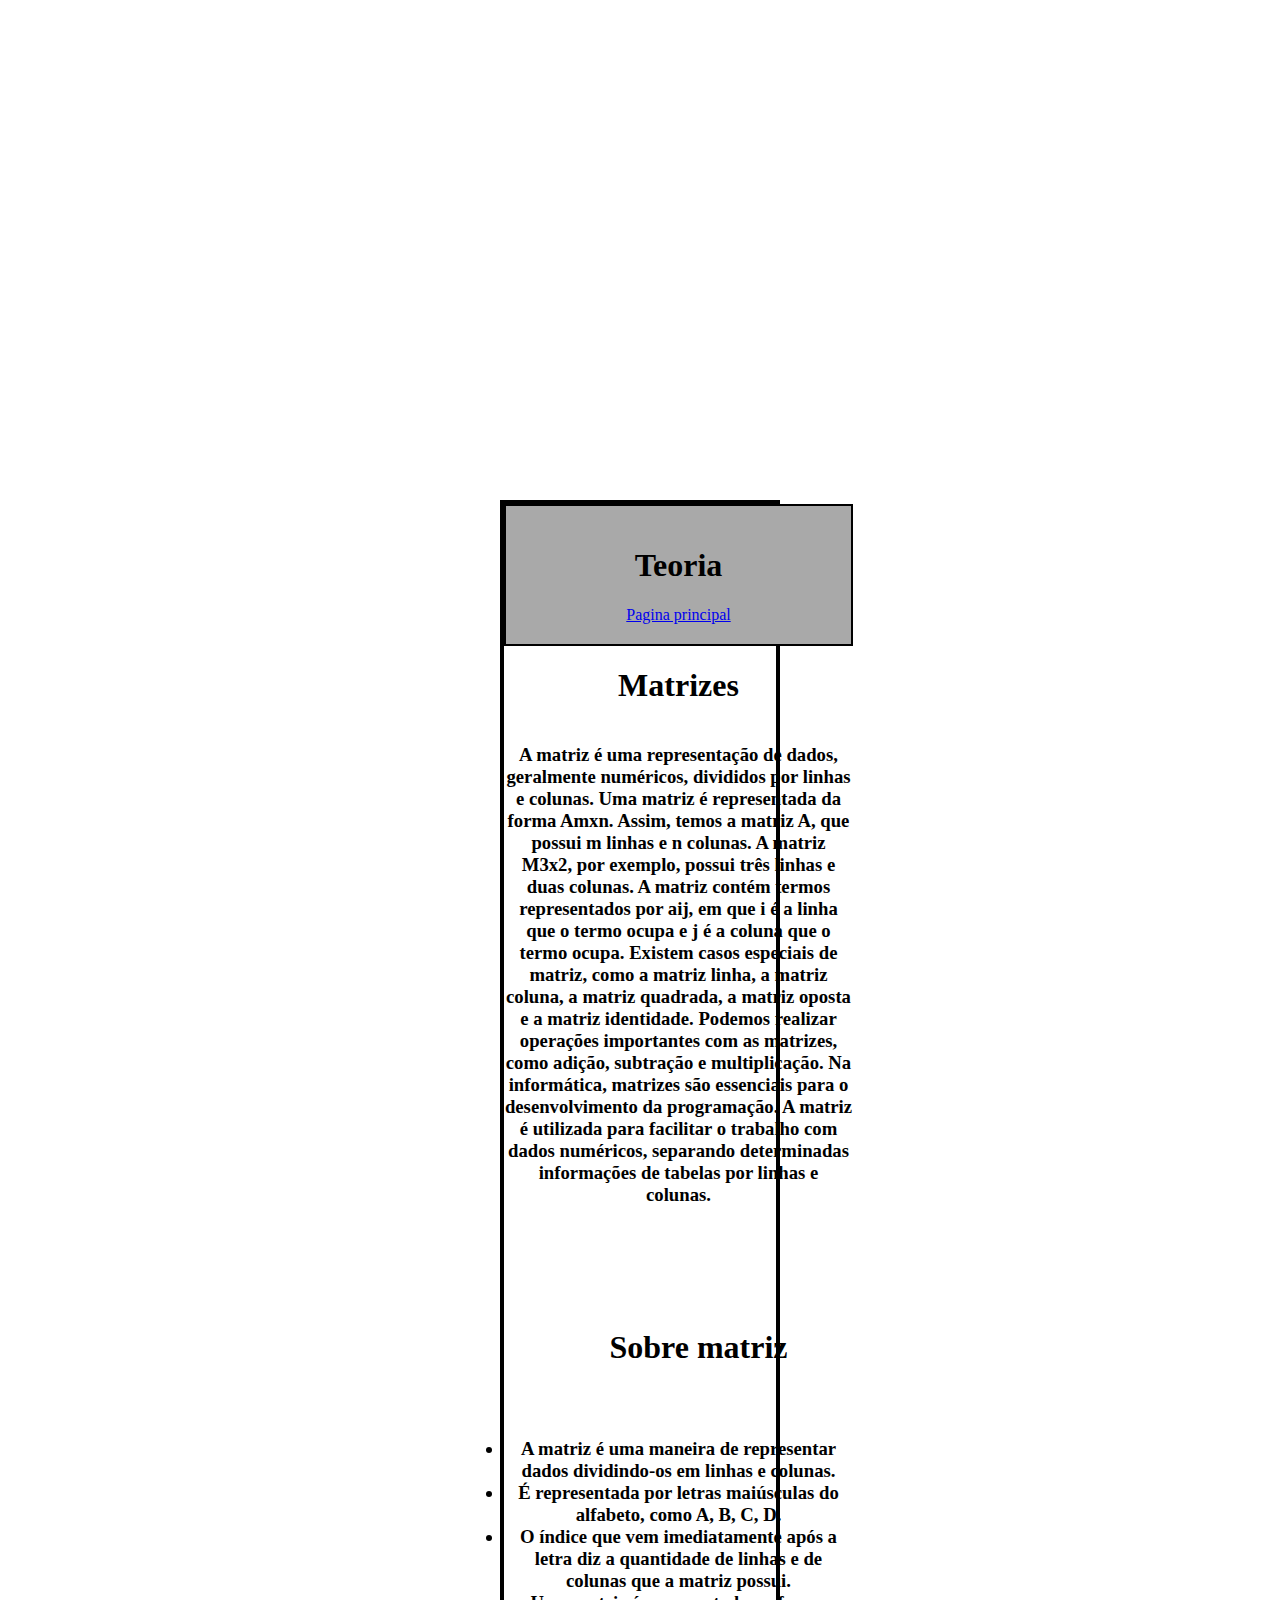
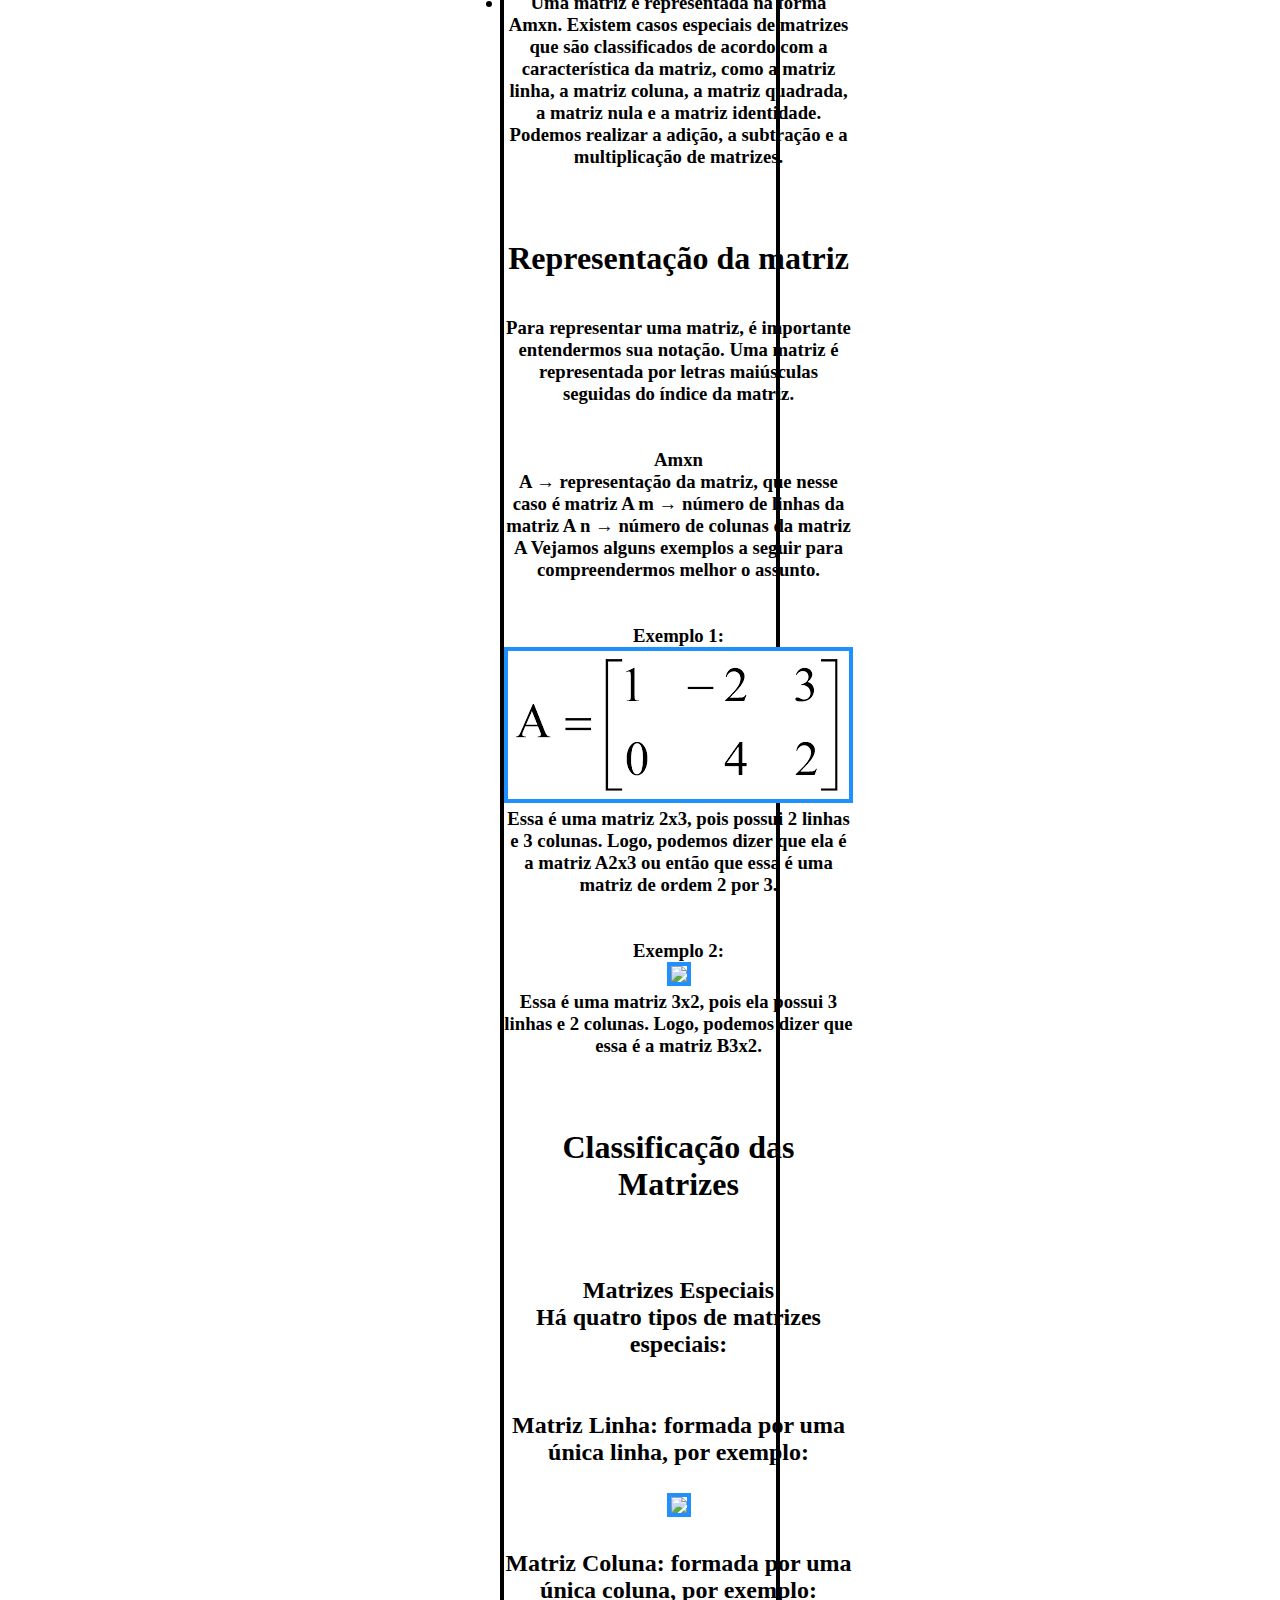
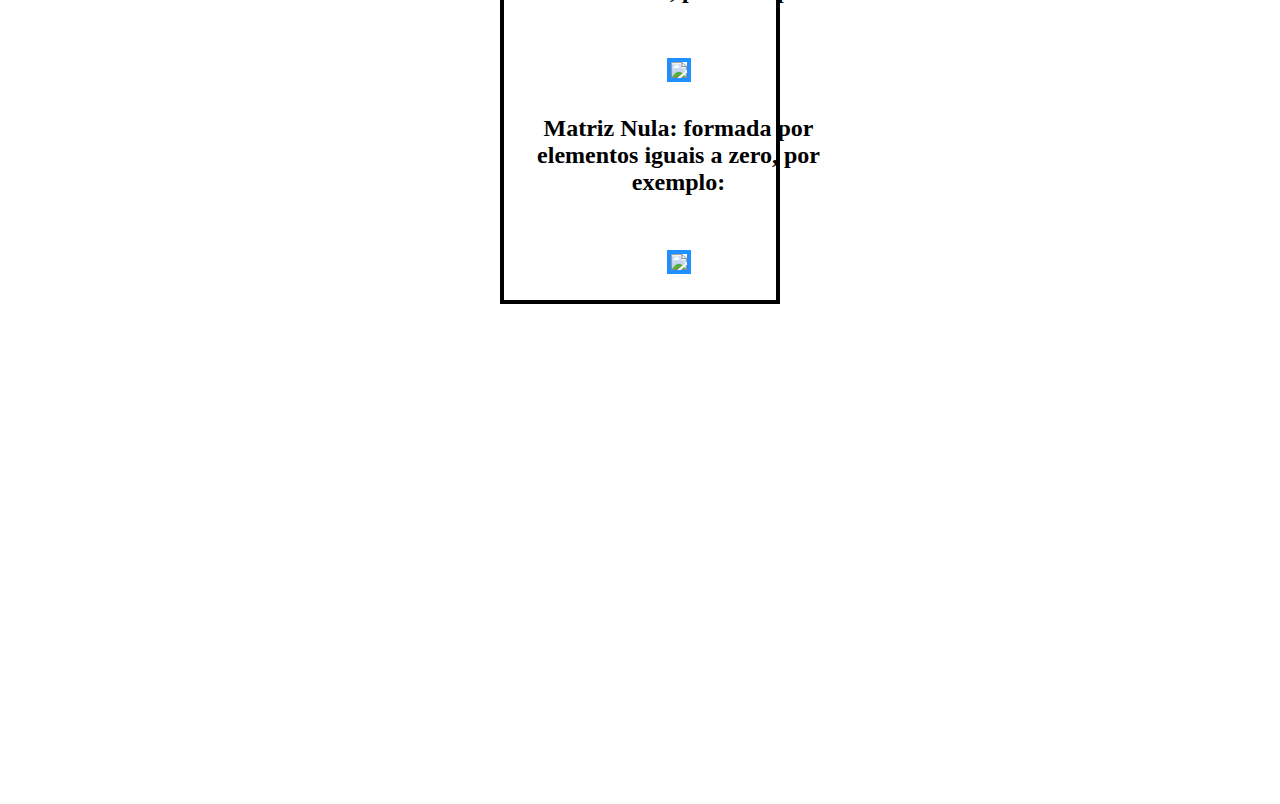
==== commit ce2eaf25: "Update jhonnes.html" ====
--- a/jhonnes.html
+++ b/jhonnes.html
@@ -8,11 +8,11 @@
 </head>
 <body id="teo">
     <header>
-        <h1>Teoria</h1>
+        <h1>Teoria</h1> <!--titulo-->
         <a href="index.html">Pagina principal</a>
     </header>
     <h1 class="teoria">Matrizes</h1>
-        <h3 class="Teoria1">
+        <h3 class="Teoria1"> <!--o que e matrix-->
             A matriz é uma representação de dados, geralmente numéricos, divididos por linhas e colunas.
             Uma matriz é representada da forma Amxn. Assim, temos a matriz A, que possui m linhas e n colunas. 
             A matriz M3x2, por exemplo, possui três linhas e duas colunas. A matriz contém termos representados por aij,
@@ -23,7 +23,7 @@
             A matriz é utilizada para facilitar o trabalho com dados numéricos, separando determinadas informações de tabelas por linhas e colunas.
            </h3><br>
 
-       <p><h1> <ul>Sobre matriz</h1>
+       <p><h1> <ul>Sobre matriz</h1><!--o que e matrix-->
      <h3><li> A matriz é uma maneira de representar dados dividindo-os em linhas e colunas.</li>
         
        <li> É representada por letras maiúsculas do alfabeto, como A, B, C, D.</li>
@@ -34,8 +34,9 @@
         Existem casos especiais de matrizes que são classificados de acordo com a característica da matriz, como a matriz linha, a matriz coluna,
         a matriz quadrada, a matriz nula e a matriz identidade.
         Podemos realizar a adição, a subtração e a multiplicação de matrizes.</li></h3></ul></p>
+            
 
-       <h1> Representação da matriz</h1>
+       <h1> Representação da matriz</h1><!--representaçao da matrix-->
         <h3>Para representar uma matriz, é importante entendermos sua notação. Uma matriz é representada por letras maiúsculas seguidas do índice da matriz.
         <br> <br> <br>
         Amxn
@@ -50,13 +51,13 @@
         <br> <br> <br>
         Exemplo 1:
         <br>
-        <img src="[data-uri]">
+        <img class="imagens" src="[data-uri]">
         <br>
         Essa é uma matriz 2x3, pois possui 2 linhas e 3 colunas. Logo, podemos dizer que ela é a matriz A2x3 ou então que essa é uma matriz de ordem 2 por 3.
         <br> <br> <br>
         Exemplo 2:
         <br>
-        <img src="https://3.bp.blogspot.com/-1TGerkRxGos/V5gExt11DVI/AAAAAAAAAtU/e-UtuXvfZSoNjdRt4Lti38lBczvydSD3wCLcB/s1600/Mat_05.png">
+        <img class="imagens2" src="https://3.bp.blogspot.com/-1TGerkRxGos/V5gExt11DVI/AAAAAAAAAtU/e-UtuXvfZSoNjdRt4Lti38lBczvydSD3wCLcB/s1600/Mat_05.png">
         <br>
         Essa é uma matriz 3x2, pois ela possui 3 linhas e 2 colunas. Logo, podemos dizer que essa é a matriz B3x2. </h3>
 
@@ -67,13 +68,13 @@
         Há quatro tipos de matrizes especiais:<br><br><br>
 
     Matriz Linha: formada por uma única linha, por exemplo:<br><br>
-    <img src="https://static.todamateria.com.br/upload/58/59/585952eba2a16-tipos-de-matrizes.jpg?auto_optimize=low">
+    <img class="imagens3" src="https://static.todamateria.com.br/upload/58/59/585952eba2a16-tipos-de-matrizes.jpg?auto_optimize=low">
     <br><br>
     Matriz Coluna: formada por uma única coluna, por exemplo:<br><br><br>
-    <img src="https://static.todamateria.com.br/upload/58/59/58595306752ef-tipos-de-matrizes.jpg?auto_optimize=low"><br><br>
+    <img class="imagens4" src="https://static.todamateria.com.br/upload/58/59/58595306752ef-tipos-de-matrizes.jpg?auto_optimize=low"><br><br>
     Matriz Nula: formada por elementos iguais a zero, por exemplo:<br><br><br>
-    <img src="https://static.todamateria.com.br/upload/58/59/58595331dc868-tipos-de-matrizes.jpg?auto_optimize=low">
+    <img class="imagens5" src="https://static.todamateria.com.br/upload/58/59/58595331dc868-tipos-de-matrizes.jpg?auto_optimize=low">
 
 
 </h2>
-</html>+</html>
--- a/style.css
+++ b/style.css
@@ -1,3 +1,5 @@
+/**parte do index**/
+
 .titulo{
     text-align: center;
     align-items: center;
@@ -15,14 +17,14 @@
     margin: 200px;
 }
 
-
+/**sobre questoes certas e erradas**/
 .verde{
     color: green;
 }
 .vermelho{
     color: red;
 }
-
+/**index header**/
 header{
     background-color: darkgrey;
     color: black;
@@ -52,9 +54,14 @@
 nav ul li a{
     margin: 0 10px;
 }
+
+
+/**index main**/
 main{
     border: solid 2px black;
 }
+
+/**index foter**/
 .rodape{
     background-color: darkgrey;
     color: black;
@@ -96,24 +103,31 @@
     text-align: center;
 }
 
+/**jhonnes html**/
+#teo{
+    margin: 500px;
+   text-align: center;
+   border: solid black 4px;
+}
+.imagens{
+    border: solid dodgerblue 4px;
+}
+.imagens1{
+    border: solid dodgerblue 4px;
 
-.dissertativas{
-    
+}.imagens2{
+    border: solid dodgerblue 4px;
+
+}.imagens3{
+    border: solid dodgerblue 4px;
+
+}.imagens4{
+    border: solid dodgerblue 4px;
+
 }
+.imagens5{
+    border: solid dodgerblue 4px;
 
-#teo{
-    margin: 200px;
-    padding: 20px;
 }
+/**responsividade**/
 
-
-
-body{
-    display:grid;
-    grid-template-areas:
-    "pr pr"
-    "se se"
-    "ul ul";
-    grid-gap: 10px;
-    grid-template-rows: 100px auto auto;
-}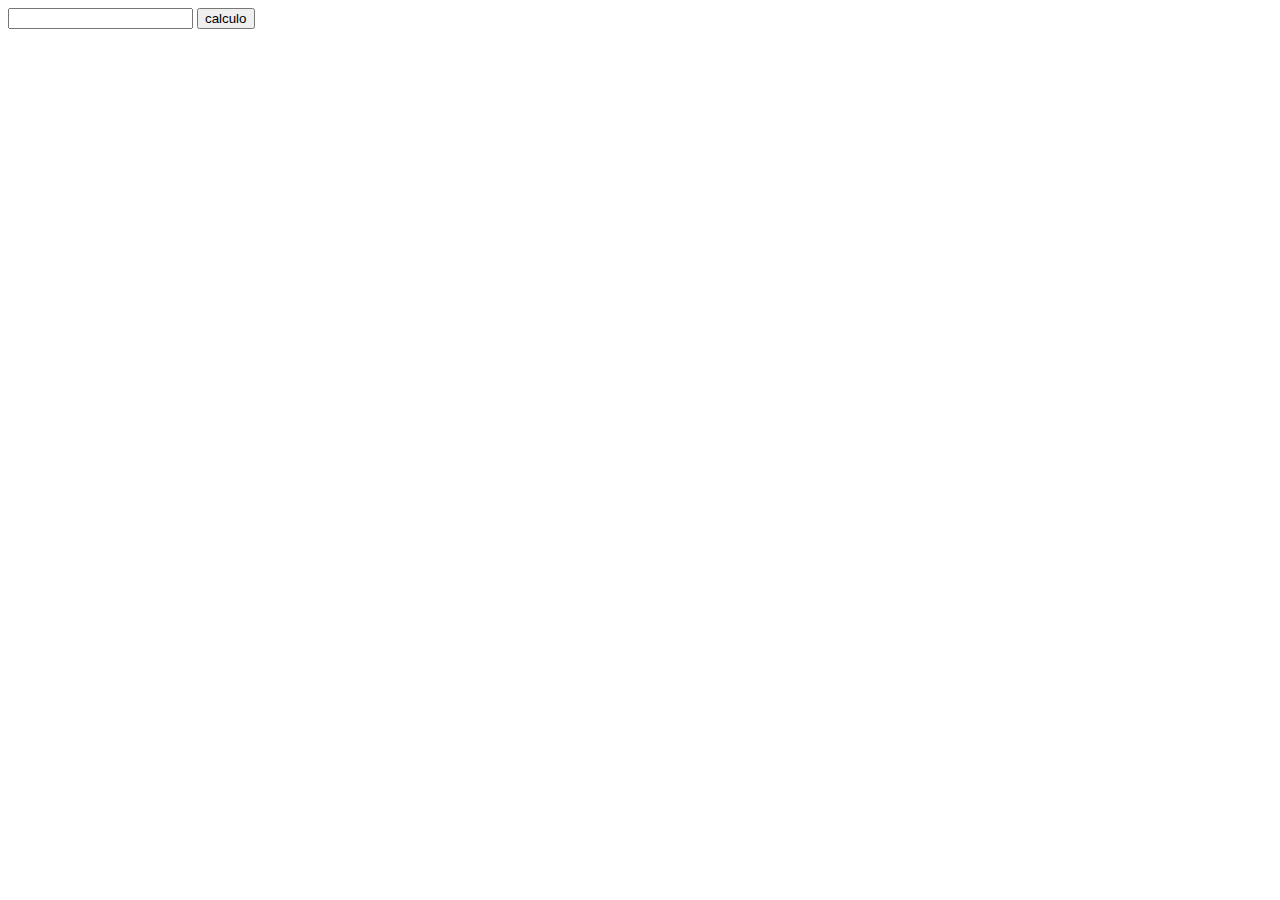
==== commit da03a215: "Update jhonnes.html" ====
--- a/jhonnes.html
+++ b/jhonnes.html
@@ -3,78 +3,13 @@
 <head>
     <meta charset="UTF-8">
     <meta name="viewport" content="width=device-width, initial-scale=1.0">
-    <link rel="stylesheet" href="style.css">
     <title>Document</title>
 </head>
-<body id="teo">
-    <header>
-        <h1>Teoria</h1> <!--titulo-->
-        <a href="index.html">Pagina principal</a>
-    </header>
-    <h1 class="teoria">Matrizes</h1>
-        <h3 class="Teoria1"> <!--o que e matrix-->
-            A matriz é uma representação de dados, geralmente numéricos, divididos por linhas e colunas.
-            Uma matriz é representada da forma Amxn. Assim, temos a matriz A, que possui m linhas e n colunas. 
-            A matriz M3x2, por exemplo, possui três linhas e duas colunas. A matriz contém termos representados por aij,
-            em que i é a linha que o termo ocupa e j é a coluna que o termo ocupa.
-            Existem casos especiais de matriz, como a matriz linha, a matriz coluna, a matriz quadrada, a matriz oposta e a matriz identidade.
-            Podemos realizar operações importantes com as matrizes, como adição, subtração e multiplicação.
-            Na informática, matrizes são essenciais para o desenvolvimento da programação. 
-            A matriz é utilizada para facilitar o trabalho com dados numéricos, separando determinadas informações de tabelas por linhas e colunas.
-           </h3><br>
+<body>
+    <!--parte do fatorial-->
+  <input type="text" id="mp" value="">
+  <button type="button" onclick="mp_kk()">calculo</button>
+  <script src="script.js"></script>
 
-       <p><h1> <ul>Sobre matriz</h1><!--o que e matrix-->
-     <h3><li> A matriz é uma maneira de representar dados dividindo-os em linhas e colunas.</li>
-        
-       <li> É representada por letras maiúsculas do alfabeto, como A, B, C, D.</li>
-        
-       <li> O índice que vem imediatamente após a letra diz a quantidade de linhas e de colunas que a matriz possui. </li>
-        
-        <li>Uma matriz é representada na forma Amxn.
-        Existem casos especiais de matrizes que são classificados de acordo com a característica da matriz, como a matriz linha, a matriz coluna,
-        a matriz quadrada, a matriz nula e a matriz identidade.
-        Podemos realizar a adição, a subtração e a multiplicação de matrizes.</li></h3></ul></p>
-            
-
-       <h1> Representação da matriz</h1><!--representaçao da matrix-->
-        <h3>Para representar uma matriz, é importante entendermos sua notação. Uma matriz é representada por letras maiúsculas seguidas do índice da matriz.
-        <br> <br> <br>
-        Amxn
-        <br>
-        A → representação da matriz, que nesse caso é matriz A
-        
-        m → número de linhas da matriz A
-        
-        n → número de colunas da matriz A
-        
-        Vejamos alguns exemplos a seguir para compreendermos melhor o assunto.
-        <br> <br> <br>
-        Exemplo 1:
-        <br>
-        <img class="imagens" src="[data-uri]">
-        <br>
-        Essa é uma matriz 2x3, pois possui 2 linhas e 3 colunas. Logo, podemos dizer que ela é a matriz A2x3 ou então que essa é uma matriz de ordem 2 por 3.
-        <br> <br> <br>
-        Exemplo 2:
-        <br>
-        <img class="imagens2" src="https://3.bp.blogspot.com/-1TGerkRxGos/V5gExt11DVI/AAAAAAAAAtU/e-UtuXvfZSoNjdRt4Lti38lBczvydSD3wCLcB/s1600/Mat_05.png">
-        <br>
-        Essa é uma matriz 3x2, pois ela possui 3 linhas e 2 colunas. Logo, podemos dizer que essa é a matriz B3x2. </h3>
-
-
-        <h1><p>Classificação das Matrizes</p></h1>
-
-       <h2>Matrizes Especiais<br>
-        Há quatro tipos de matrizes especiais:<br><br><br>
-
-    Matriz Linha: formada por uma única linha, por exemplo:<br><br>
-    <img class="imagens3" src="https://static.todamateria.com.br/upload/58/59/585952eba2a16-tipos-de-matrizes.jpg?auto_optimize=low">
-    <br><br>
-    Matriz Coluna: formada por uma única coluna, por exemplo:<br><br><br>
-    <img class="imagens4" src="https://static.todamateria.com.br/upload/58/59/58595306752ef-tipos-de-matrizes.jpg?auto_optimize=low"><br><br>
-    Matriz Nula: formada por elementos iguais a zero, por exemplo:<br><br><br>
-    <img class="imagens5" src="https://static.todamateria.com.br/upload/58/59/58595331dc868-tipos-de-matrizes.jpg?auto_optimize=low">
-
-
-</h2>
+</body>
 </html>
